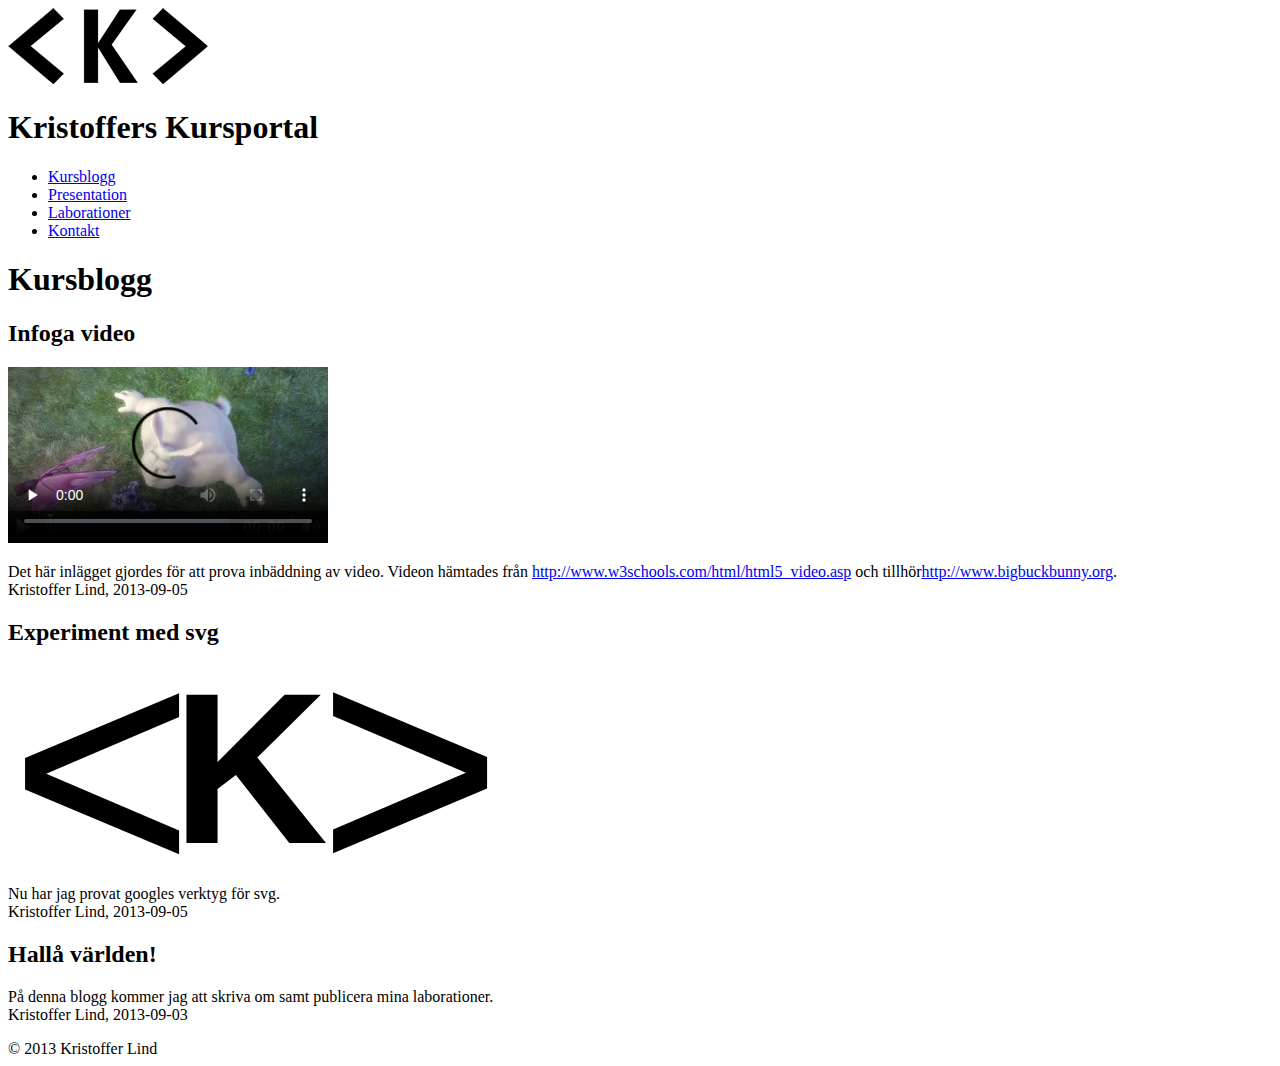
==== index.html @ 38f1b83d "1.7" ====
<!doctype html>
<html>
<head>
    <title>Startsida</title>
    <link rel="stylesheet" href="css/style.css" />
    <meta charset="utf-8" />
</head>
<body>
<header>
    <img src="pics/logo.png" alt="Logotyp" />
    <h1>Kristoffers Kursportal</h1>
</header>
<nav>
<ul>
    <li><a href="index.html">Kursblogg</a></li>
    <li><a href="pages/presentation.html">Presentation</a></li>
    <li><a href="pages/labs.html">Laborationer</a></li>
    <li><a href="pages/contact.html">Kontakt</a></li>
</ul>
</nav>

<main>
<h1>Kursblogg</h1>
<article id="2013-09-05:21:07">
    <h2>Infoga video</h2>
    <video controls preload="none" poster="pics/poster_bbb.jpg">
        <source src="video/mov_bbb.mp4" type="video/mp4">
        <source src="video/mov_bbb.ogg" type="video/ogg">
    </video>
    <p>Det här inlägget gjordes för att prova inbäddning av video. Videon hämtades från <a href="http://www.w3schools.com/html/html5_video.asp">http://www.w3schools.com/html/html5_video.asp</a> och tillhör<a href="http://www.bigbuckbunny.org">http://www.bigbuckbunny.org</a>. 
    <br />
    Kristoffer Lind, 2013-09-05</p>
</article>
<article id="2013-09-05">
    <h2>Experiment med svg</h2>
    <svg width="500" height="200" xmlns="http://www.w3.org/2000/svg">
    <!-- Created with SVG-edit - http://svg-edit.googlecode.com/ -->
    <g>
    <title>Logotyp i svg</title>
        <text xml:space="preserve" y="213" x="94" text-anchor="middle" stroke-width="0" stroke="#000000" fill="#000000" style="cursor: move; pointer-events: inherit;" font-size="317" font-family="Sans-serif" id="svg_5">&lt;</text>
        <text xml:space="preserve" y="178" x="242" text-anchor="middle" stroke-width="0" stroke="#000000" fill="#000000" style="cursor: move; pointer-events: inherit;" font-weight="bold" font-size="216" font-family="Sans-serif" id="svg_6">K</text>
        <text xml:space="preserve" y="212" x="402" text-anchor="middle" stroke-width="0" stroke="#000000" fill="#000000" style="cursor: move; pointer-events: inherit;" font-size="317" font-family="Sans-serif" id="svg_7">&gt;</text>
    </g>
    </svg>
    <p>Nu har jag provat googles verktyg för svg.
    <br />
    Kristoffer Lind, 2013-09-05</p>
</article>
<article id="2013-09-03">
    <h2>Hallå världen!</h2>
    <p>På denna blogg kommer jag att skriva om samt publicera mina laborationer.
    <br />
    Kristoffer Lind, 2013-09-03</p>
</article>
</main>
<footer>
    &copy; 2013 Kristoffer Lind
</footer>
</body>
</html>
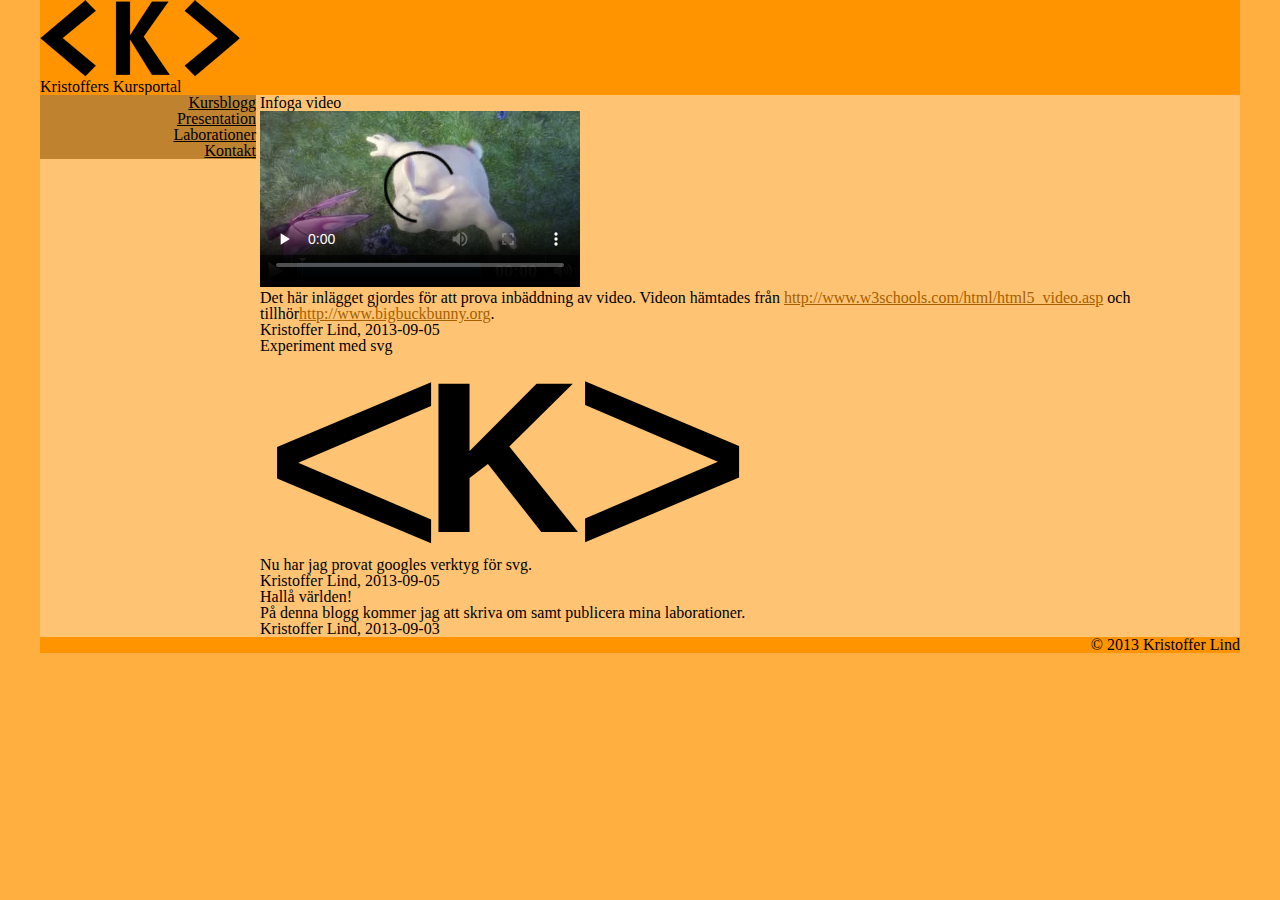
==== commit 9019602d: "3.3 Färgsättning, samt lite övriga korrigeringar av css" ====
--- a/index.html
+++ b/index.html
@@ -1,60 +1,60 @@
 <!doctype html>
-<html>
+<html lang="sv">
 <head>
+    <meta charset="utf-8" />
     <title>Startsida</title>
     <link rel="stylesheet" href="css/style.css" />
-    <meta charset="utf-8" />
 </head>
 <body>
-<header>
-    <img src="pics/logo.png" alt="Logotyp" />
-    <h1>Kristoffers Kursportal</h1>
-</header>
-<nav>
-<ul>
-    <li><a href="index.html">Kursblogg</a></li>
-    <li><a href="pages/presentation.html">Presentation</a></li>
-    <li><a href="pages/labs.html">Laborationer</a></li>
-    <li><a href="pages/contact.html">Kontakt</a></li>
-</ul>
-</nav>
-
-<main>
-<h1>Kursblogg</h1>
-<article id="2013-09-05:21:07">
-    <h2>Infoga video</h2>
-    <video controls preload="none" poster="pics/poster_bbb.jpg">
-        <source src="video/mov_bbb.mp4" type="video/mp4">
-        <source src="video/mov_bbb.ogg" type="video/ogg">
-    </video>
-    <p>Det här inlägget gjordes för att prova inbäddning av video. Videon hämtades från <a href="http://www.w3schools.com/html/html5_video.asp">http://www.w3schools.com/html/html5_video.asp</a> och tillhör<a href="http://www.bigbuckbunny.org">http://www.bigbuckbunny.org</a>. 
-    <br />
-    Kristoffer Lind, 2013-09-05</p>
-</article>
-<article id="2013-09-05">
-    <h2>Experiment med svg</h2>
-    <svg width="500" height="200" xmlns="http://www.w3.org/2000/svg">
-    <!-- Created with SVG-edit - http://svg-edit.googlecode.com/ -->
-    <g>
-    <title>Logotyp i svg</title>
-        <text xml:space="preserve" y="213" x="94" text-anchor="middle" stroke-width="0" stroke="#000000" fill="#000000" style="cursor: move; pointer-events: inherit;" font-size="317" font-family="Sans-serif" id="svg_5">&lt;</text>
-        <text xml:space="preserve" y="178" x="242" text-anchor="middle" stroke-width="0" stroke="#000000" fill="#000000" style="cursor: move; pointer-events: inherit;" font-weight="bold" font-size="216" font-family="Sans-serif" id="svg_6">K</text>
-        <text xml:space="preserve" y="212" x="402" text-anchor="middle" stroke-width="0" stroke="#000000" fill="#000000" style="cursor: move; pointer-events: inherit;" font-size="317" font-family="Sans-serif" id="svg_7">&gt;</text>
-    </g>
-    </svg>
-    <p>Nu har jag provat googles verktyg för svg.
-    <br />
-    Kristoffer Lind, 2013-09-05</p>
-</article>
-<article id="2013-09-03">
-    <h2>Hallå världen!</h2>
-    <p>På denna blogg kommer jag att skriva om samt publicera mina laborationer.
-    <br />
-    Kristoffer Lind, 2013-09-03</p>
-</article>
-</main>
-<footer>
-    &copy; 2013 Kristoffer Lind
-</footer>
+<div id="container">
+    <header>
+        <img src="pics/logo.png" alt="Logotyp" />
+        <h1>Kristoffers Kursportal</h1>
+    </header>
+    <nav>
+        <ul>
+            <li><a href="index.html" class="current">Kursblogg</a></li>
+            <li><a href="pages/presentation.html">Presentation</a></li>
+            <li><a href="pages/labs.html">Laborationer</a></li>
+            <li><a href="pages/contact.html">Kontakt</a></li>
+        </ul>
+    </nav>
+    <main>
+        <article id="2013-09-05:21:07" class="current">
+            <h2>Infoga video</h2>
+            <video controls preload="none" poster="pics/poster_bbb.jpg">
+                <source src="video/mov_bbb.mp4" type="video/mp4">
+                <source src="video/mov_bbb.ogg" type="video/ogg">
+            </video>
+            <p>Det här inlägget gjordes för att prova inbäddning av video. Videon hämtades från <a href="http://www.w3schools.com/html/html5_video.asp">http://www.w3schools.com/html/html5_video.asp</a> och tillhör<a href="http://www.bigbuckbunny.org">http://www.bigbuckbunny.org</a>. 
+            <br />
+            Kristoffer Lind, 2013-09-05</p>
+        </article>
+        <article id="2013-09-05">
+            <h2>Experiment med svg</h2>
+            <svg width="500" height="200" xmlns="http://www.w3.org/2000/svg">
+            <!-- Created with SVG-edit - http://svg-edit.googlecode.com/ -->
+            <g>
+            <title>Logotyp i svg</title>
+                <text xml:space="preserve" y="213" x="94" text-anchor="middle" stroke-width="0" stroke="#000000" fill="#000000" style="cursor: move; pointer-events: inherit;" font-size="317" font-family="Sans-serif" id="svg_5">&lt;</text>
+                <text xml:space="preserve" y="178" x="242" text-anchor="middle" stroke-width="0" stroke="#000000" fill="#000000" style="cursor: move; pointer-events: inherit;" font-weight="bold" font-size="216" font-family="Sans-serif" id="svg_6">K</text>
+                <text xml:space="preserve" y="212" x="402" text-anchor="middle" stroke-width="0" stroke="#000000" fill="#000000" style="cursor: move; pointer-events: inherit;" font-size="317" font-family="Sans-serif" id="svg_7">&gt;</text>
+            </g>
+            </svg>
+            <p>Nu har jag provat googles verktyg för svg.
+            <br />
+            Kristoffer Lind, 2013-09-05</p>
+        </article>
+        <article id="2013-09-03">
+            <h2>Hallå världen!</h2>
+            <p>På denna blogg kommer jag att skriva om samt publicera mina laborationer.
+            <br />
+            Kristoffer Lind, 2013-09-03</p>
+        </article>
+    </main>
+    <footer>
+        &copy; 2013 Kristoffer Lind
+    </footer>
+</div>
 </body>
 </html>--- a/css/style.css
+++ b/css/style.css
@@ -0,0 +1,212 @@
+/*
+    1.0 - Layout
+    2.0 - Color
+    3.0 - Header
+    4.0 . Navigation
+    5.0 - Main
+    5.1 - Tables
+    5.2 - Forms
+    6.0 - Footer
+*/
+
+
+/*   RESET   */
+
+/* http://meyerweb.com/eric/tools/css/reset/ 
+   v2.0 | 20110126
+   License: none (public domain)
+*/
+
+html, body, div, span, applet, object, iframe,
+h1, h2, h3, h4, h5, h6, p, blockquote, pre,
+a, abbr, acronym, address, big, cite, code,
+del, dfn, em, img, ins, kbd, q, s, samp,
+small, strike, strong, sub, sup, tt, var,
+b, u, i, center,
+dl, dt, dd, ol, ul, li,
+fieldset, form, label, legend,
+table, caption, tbody, tfoot, thead, tr, th, td,
+article, aside, canvas, details, embed, 
+figure, figcaption, footer, header, hgroup, 
+menu, nav, output, ruby, section, summary,
+time, mark, audio, video {
+	margin: 0;
+	padding: 0;
+	border: 0;
+	font-size: 100%;
+	font: inherit;
+	vertical-align: baseline;
+}
+/* HTML5 display-role reset for older browsers */
+article, aside, details, figcaption, figure, 
+footer, header, hgroup, menu, nav, section {
+	display: block;
+}
+body {
+	line-height: 1;
+}
+ol, ul {
+	list-style: none;
+}
+blockquote, q {
+	quotes: none;
+}
+blockquote:before, blockquote:after,
+q:before, q:after {
+	content: '';
+	content: none;
+}
+table {
+	border-collapse: collapse;
+	border-spacing: 0;
+}
+
+/*    /RESET      */
+
+
+/* -------------------------------------------------------------------------------------------------------------------------------------------------------------------- */
+
+/* 1.0 Layout */
+#container
+{
+    max-width: 1200px;
+    margin: auto;
+}
+
+header
+{
+    width: 100%;
+}
+
+body
+{
+    box-sizing: border-box;
+}
+
+/*
+    Om main och nav tillsammans upptar 100% flyttas main ner, detta händer tydligen för att whitespace räknas med för inline element. Enda lösningen är font-size:0 på container och därefter återställa font-size överallt.
+    Problemet kan också lösas genom att istället göra layouten med floats. Är det fel att lösa problemet med lösningen ovan? och hur går man isf tillväga om man vill ha mer än 2 kolumner?
+    
+    Så som jag vill färgsätta spelar det dock ingen större roll.
+*/
+
+nav
+{
+    display: inline-block;
+    width: 18%;
+    vertical-align: top;
+    min-width: 100px;
+}
+
+main
+{
+    display: inline-block;
+    vertical-align: top;
+    width: 81%;
+}
+
+footer
+{
+    display: block;
+}
+
+
+/* 2.0 Color */
+body
+{
+    background-color: #ffae40;
+}
+#container
+{
+    background-color: #ffc473;
+}
+
+header, footer
+{
+    background-color: #ff9400;
+}
+
+nav
+{
+    background-color: #bf8330;
+}
+
+main
+{
+    background-color: inherit;
+}
+
+a
+{
+    color: #a66000;
+}
+
+nav>ul>li>a
+{
+    color: #000000;
+}
+
+
+/* 3.0 Header */
+
+
+
+/* 4.0 Navigation */
+nav
+{
+    text-align: right;
+}
+
+
+/* 5.0 Main */
+
+/* 5.1 Tables */
+table,th,td
+{
+border: 1px solid #000000;
+}
+
+/* 5.2 Forms */
+label
+{
+    width: 5em;
+    margin-right: 1em;
+    text-align: right;
+    display: block;
+    float: left;
+}
+
+
+
+
+
+
+
+
+/* 6.0 Footer */
+
+footer
+{
+    text-align: right;
+}
+
+
+
+
+
+
+
+
+
+
+
+
+
+/*
+
+header, nav, main, footer
+{
+    border: 1px solid #000000;
+}
+
+*/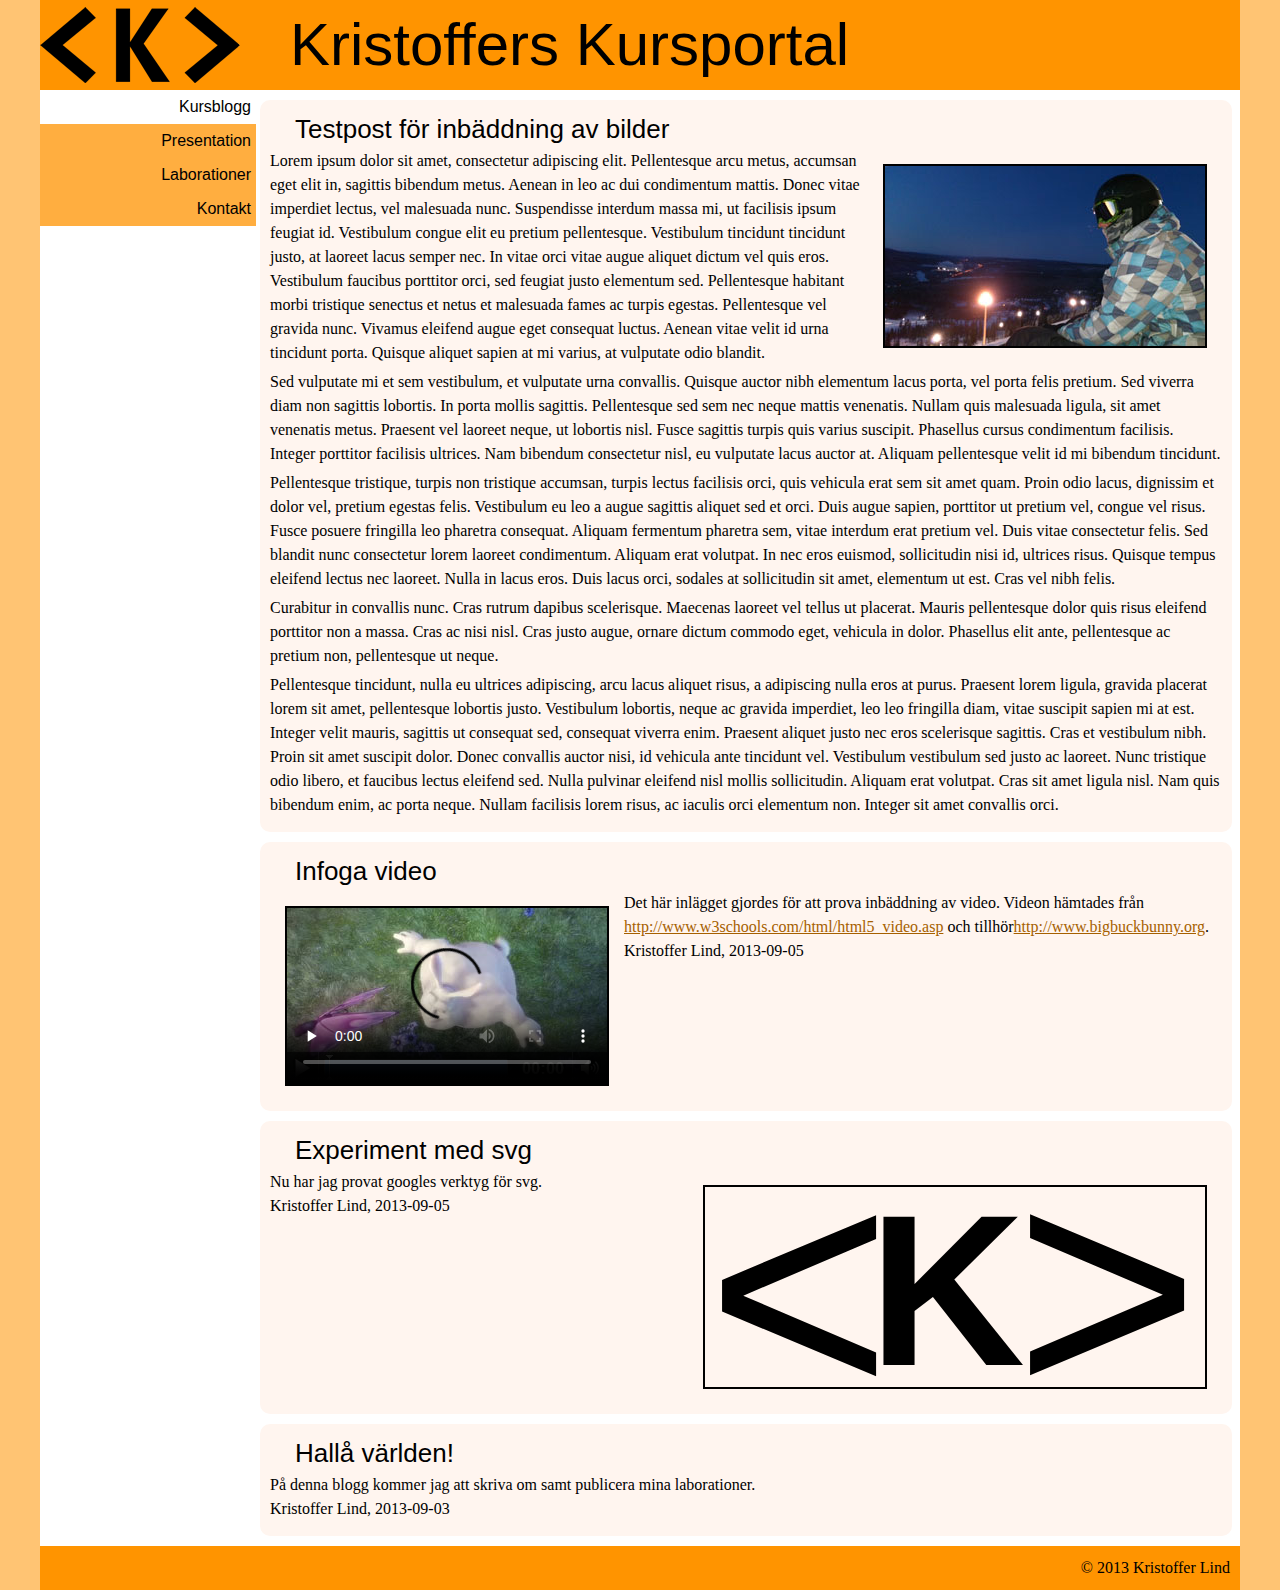
==== commit 42e748cc: "3.7 bloggpost och klasser för inbäddning tillagda" ====
--- a/index.html
+++ b/index.html
@@ -8,7 +8,6 @@
 <body>
 <div id="container">
     <header>
-        <img src="pics/logo.png" alt="Logotyp" />
         <h1>Kristoffers Kursportal</h1>
     </header>
     <nav>
@@ -20,9 +19,23 @@
         </ul>
     </nav>
     <main>
-        <article id="2013-09-05:21:07" class="current">
+        <article id="2013-09-16" class="current">
+            <h2>Testpost för inbäddning av bilder</h2>
+            <img src="pics/DSC_0110.jpg" class="right" />
+            <p>Lorem ipsum dolor sit amet, consectetur adipiscing elit. Pellentesque arcu metus, accumsan eget elit in, sagittis bibendum metus. Aenean in leo ac dui condimentum mattis. Donec vitae imperdiet lectus, vel malesuada nunc. Suspendisse interdum massa mi, ut facilisis ipsum feugiat id. Vestibulum congue elit eu pretium pellentesque. Vestibulum tincidunt tincidunt justo, at laoreet lacus semper nec. In vitae orci vitae augue aliquet dictum vel quis eros. Vestibulum faucibus porttitor orci, sed feugiat justo elementum sed. Pellentesque habitant morbi tristique senectus et netus et malesuada fames ac turpis egestas. Pellentesque vel gravida nunc. Vivamus eleifend augue eget consequat luctus. Aenean vitae velit id urna tincidunt porta. Quisque aliquet sapien at mi varius, at vulputate odio blandit. 
+            </p><p>
+            Sed vulputate mi et sem vestibulum, et vulputate urna convallis. Quisque auctor nibh elementum lacus porta, vel porta felis pretium. Sed viverra diam non sagittis lobortis. In porta mollis sagittis. Pellentesque sed sem nec neque mattis venenatis. Nullam quis malesuada ligula, sit amet venenatis metus. Praesent vel laoreet neque, ut lobortis nisl. Fusce sagittis turpis quis varius suscipit. Phasellus cursus condimentum facilisis. Integer porttitor facilisis ultrices. Nam bibendum consectetur nisl, eu vulputate lacus auctor at. Aliquam pellentesque velit id mi bibendum tincidunt. 
+            </p><p>
+            Pellentesque tristique, turpis non tristique accumsan, turpis lectus facilisis orci, quis vehicula erat sem sit amet quam. Proin odio lacus, dignissim et dolor vel, pretium egestas felis. Vestibulum eu leo a augue sagittis aliquet sed et orci. Duis augue sapien, porttitor ut pretium vel, congue vel risus. Fusce posuere fringilla leo pharetra consequat. Aliquam fermentum pharetra sem, vitae interdum erat pretium vel. Duis vitae consectetur felis. Sed blandit nunc consectetur lorem laoreet condimentum. Aliquam erat volutpat. In nec eros euismod, sollicitudin nisi id, ultrices risus. Quisque tempus eleifend lectus nec laoreet. Nulla in lacus eros. Duis lacus orci, sodales at sollicitudin sit amet, elementum ut est. Cras vel nibh felis. 
+            </p><p>
+            Curabitur in convallis nunc. Cras rutrum dapibus scelerisque. Maecenas laoreet vel tellus ut placerat. Mauris pellentesque dolor quis risus eleifend porttitor non a massa. Cras ac nisi nisl. Cras justo augue, ornare dictum commodo eget, vehicula in dolor. Phasellus elit ante, pellentesque ac pretium non, pellentesque ut neque. 
+            </p><p>
+            Pellentesque tincidunt, nulla eu ultrices adipiscing, arcu lacus aliquet risus, a adipiscing nulla eros at purus. Praesent lorem ligula, gravida placerat lorem sit amet, pellentesque lobortis justo. Vestibulum lobortis, neque ac gravida imperdiet, leo leo fringilla diam, vitae suscipit sapien mi at est. Integer velit mauris, sagittis ut consequat sed, consequat viverra enim. Praesent aliquet justo nec eros scelerisque sagittis. Cras et vestibulum nibh. Proin sit amet suscipit dolor. Donec convallis auctor nisi, id vehicula ante tincidunt vel. Vestibulum vestibulum sed justo ac laoreet. Nunc tristique odio libero, et faucibus lectus eleifend sed. Nulla pulvinar eleifend nisl mollis sollicitudin. Aliquam erat volutpat. Cras sit amet ligula nisl. Nam quis bibendum enim, ac porta neque. Nullam facilisis lorem risus, ac iaculis orci elementum non. Integer sit amet convallis orci. 
+            </p>
+        </article>
+        <article id="2013-09-05:21:07">
             <h2>Infoga video</h2>
-            <video controls preload="none" poster="pics/poster_bbb.jpg">
+            <video class="left" controls preload="none" poster="pics/poster_bbb.jpg">
                 <source src="video/mov_bbb.mp4" type="video/mp4">
                 <source src="video/mov_bbb.ogg" type="video/ogg">
             </video>
@@ -32,7 +45,7 @@
         </article>
         <article id="2013-09-05">
             <h2>Experiment med svg</h2>
-            <svg width="500" height="200" xmlns="http://www.w3.org/2000/svg">
+            <svg class="right" width="500" height="200" xmlns="http://www.w3.org/2000/svg">
             <!-- Created with SVG-edit - http://svg-edit.googlecode.com/ -->
             <g>
             <title>Logotyp i svg</title>
--- a/css/style.css
+++ b/css/style.css
@@ -6,6 +6,8 @@
     5.0 - Main
     5.1 - Tables
     5.2 - Forms
+    5.3 - Typography
+    5.4 - Articles
     6.0 - Footer
 */
 
@@ -66,7 +68,7 @@
 
 /* -------------------------------------------------------------------------------------------------------------------------------------------------------------------- */
 
-/* 1.0 Layout */
+/* 1.0 Layout --------------------------------------------------------------------------------------------------------------------------------------------------------- */
 #container
 {
     max-width: 1200px;
@@ -85,7 +87,7 @@
 
 /*
     Om main och nav tillsammans upptar 100% flyttas main ner, detta händer tydligen för att whitespace räknas med för inline element. Enda lösningen är font-size:0 på container och därefter återställa font-size överallt.
-    Problemet kan också lösas genom att istället göra layouten med floats. Är det fel att lösa problemet med lösningen ovan? och hur går man isf tillväga om man vill ha mer än 2 kolumner?
+    Problemet kan också lösas genom att istället göra layouten med floats.
     
     Så som jag vill färgsätta spelar det dock ingen större roll.
 */
@@ -111,62 +113,96 @@
 }
 
 
-/* 2.0 Color */
+/* 2.0 Color --------------------------------------------------------------------------------------------------------------------------------------------------------- */
 body
 {
+    background-color: #ffc473;
+}
+#container
+{
+    background-color: #ffffff;
+}
+
+header, footer
+{
+    background-color: #ff9400;
+}
+
+nav
+{
+    background-color: #bf8330;
+}
+
+main
+{
+    background-color: inherit;
+}
+
+a
+{
+    color: #a66000;
+}
+
+nav>ul>li>a
+{
+    color: #000000;
     background-color: #ffae40;
 }
-#container
-{
-    background-color: #ffc473;
-}
-
-header, footer
-{
-    background-color: #ff9400;
-}
-
-nav
-{
-    background-color: #bf8330;
-}
-
-main
-{
-    background-color: inherit;
-}
-
-a
-{
-    color: #a66000;
-}
+nav>ul>li>a.current
+{
+    background-color: #ffffff;
+}
+nav>ul>li>a:hover
+{
+    background-color: #a66000;
+    color: #ffffff;
+}
+
+article
+
+{
+    background-color: #fff5ef;
+}
+
+/* 3.0 Header --------------------------------------------------------------------------------------------------------------------------------------------------------- */
+header>img
+{
+    float: left;
+}
+header>h1
+{
+    font-size: 60px;
+    line-height: 90px;
+    margin-left: 250px;
+}
+header
+{
+    background-image: url(../pics/logo.png);
+    background-repeat: no-repeat;
+    background-position: left center;
+}
+
+
+/* 4.0 Navigation --------------------------------------------------------------------------------------------------------------------------------------------------------- */
 
 nav>ul>li>a
 {
-    color: #000000;
-}
-
-
-/* 3.0 Header */
-
-
-
-/* 4.0 Navigation */
-nav
-{
+    display: block;
+    padding: 5px;
     text-align: right;
-}
-
-
-/* 5.0 Main */
-
-/* 5.1 Tables */
+    text-decoration: none;
+}
+
+
+/* 5.0 Main --------------------------------------------------------------------------------------------------------------------------------------------------------- */
+
+/* 5.1 Tables --------------------------------------------------------------------------------------------------------------------------------------------------------- */
 table,th,td
 {
 border: 1px solid #000000;
 }
 
-/* 5.2 Forms */
+/* 5.2 Forms --------------------------------------------------------------------------------------------------------------------------------------------------------- */
 label
 {
     width: 5em;
@@ -176,37 +212,106 @@
     float: left;
 }
 
-
-
-
-
-
-
-
-/* 6.0 Footer */
+/* 5.3 Typography --------------------------------------------------------------------------------------------------------------------------------------------------------- */
+
+body
+{
+    font-family: georgia, times, helvetica;
+}
+
+nav>ul>li>a, h1, h2, h3, h4, h5, h6
+{
+    font-family: verdana, arial;
+}
+
+h1
+{
+    font-size: 28px;
+    line-height: 42px;
+}
+h2
+{
+    font-size: 26px;
+    line-height: 39px;
+}
+h3
+{
+    font-size: 24px;
+    line-height: 36px;
+}
+h4
+{
+    font-size: 22px;
+    line-height: 33px;
+}
+h5
+{
+    font-size: 20px;
+    line-height: 30px;
+}
+h6
+{
+    font-size: 18px;
+    line-height: 27px;
+}
+
+p, body
+{
+    font-size: 16px;
+    line-height: 24px;
+}
+
+p
+{
+    margin-bottom: 5px;
+}
+
+/* 5.4 Articles --------------------------------------------------------------------------------------------------------------------------------------------------------- */
+
+
+/*
+Bråkade med nedanstående rader ett tag, fick först det att fungera med zoom: 0.15, men fick då klagomål på att zoom inte existerade, transform scale fungerade inte överhuvudtaget.
+Hittade nedanstående som lösning på stackoverflow.. dynamiskt innehåll läggs tydligen in som en låda.. varför först lådans storlek måste anges.. och därefter bildens storlek i denna.
+*/
+article>h2:before
+{
+    display: inline-block;
+    width: 20px;
+    height: 20px;
+    margin-right: 5px;
+    content: "";
+    background: url(../pics/Pencil-icon.png) no-repeat 0 0;
+    background-size: 100%;
+}
+
+/* overflow: hidden för att undvika att floats sträcker sig utanför tänkt article */
+article
+{
+    border-radius: 10px;
+    margin: 10px 0 10px 0;
+    padding: 10px;
+    overflow: hidden;
+}
+
+.left
+{
+    float: left;
+    border: 2px solid #000000;
+    margin: 15px;
+}
+
+.right
+{
+    float: right;
+    border: 2px solid #000000;
+    margin: 15px;
+}
+
+
+/* 6.0 Footer --------------------------------------------------------------------------------------------------------------------------------------------------------- */
 
 footer
 {
     text-align: right;
-}
-
-
-
-
-
-
-
-
-
-
-
-
-
-/*
-
-header, nav, main, footer
-{
-    border: 1px solid #000000;
-}
-
-*/+    padding: 10px;
+}
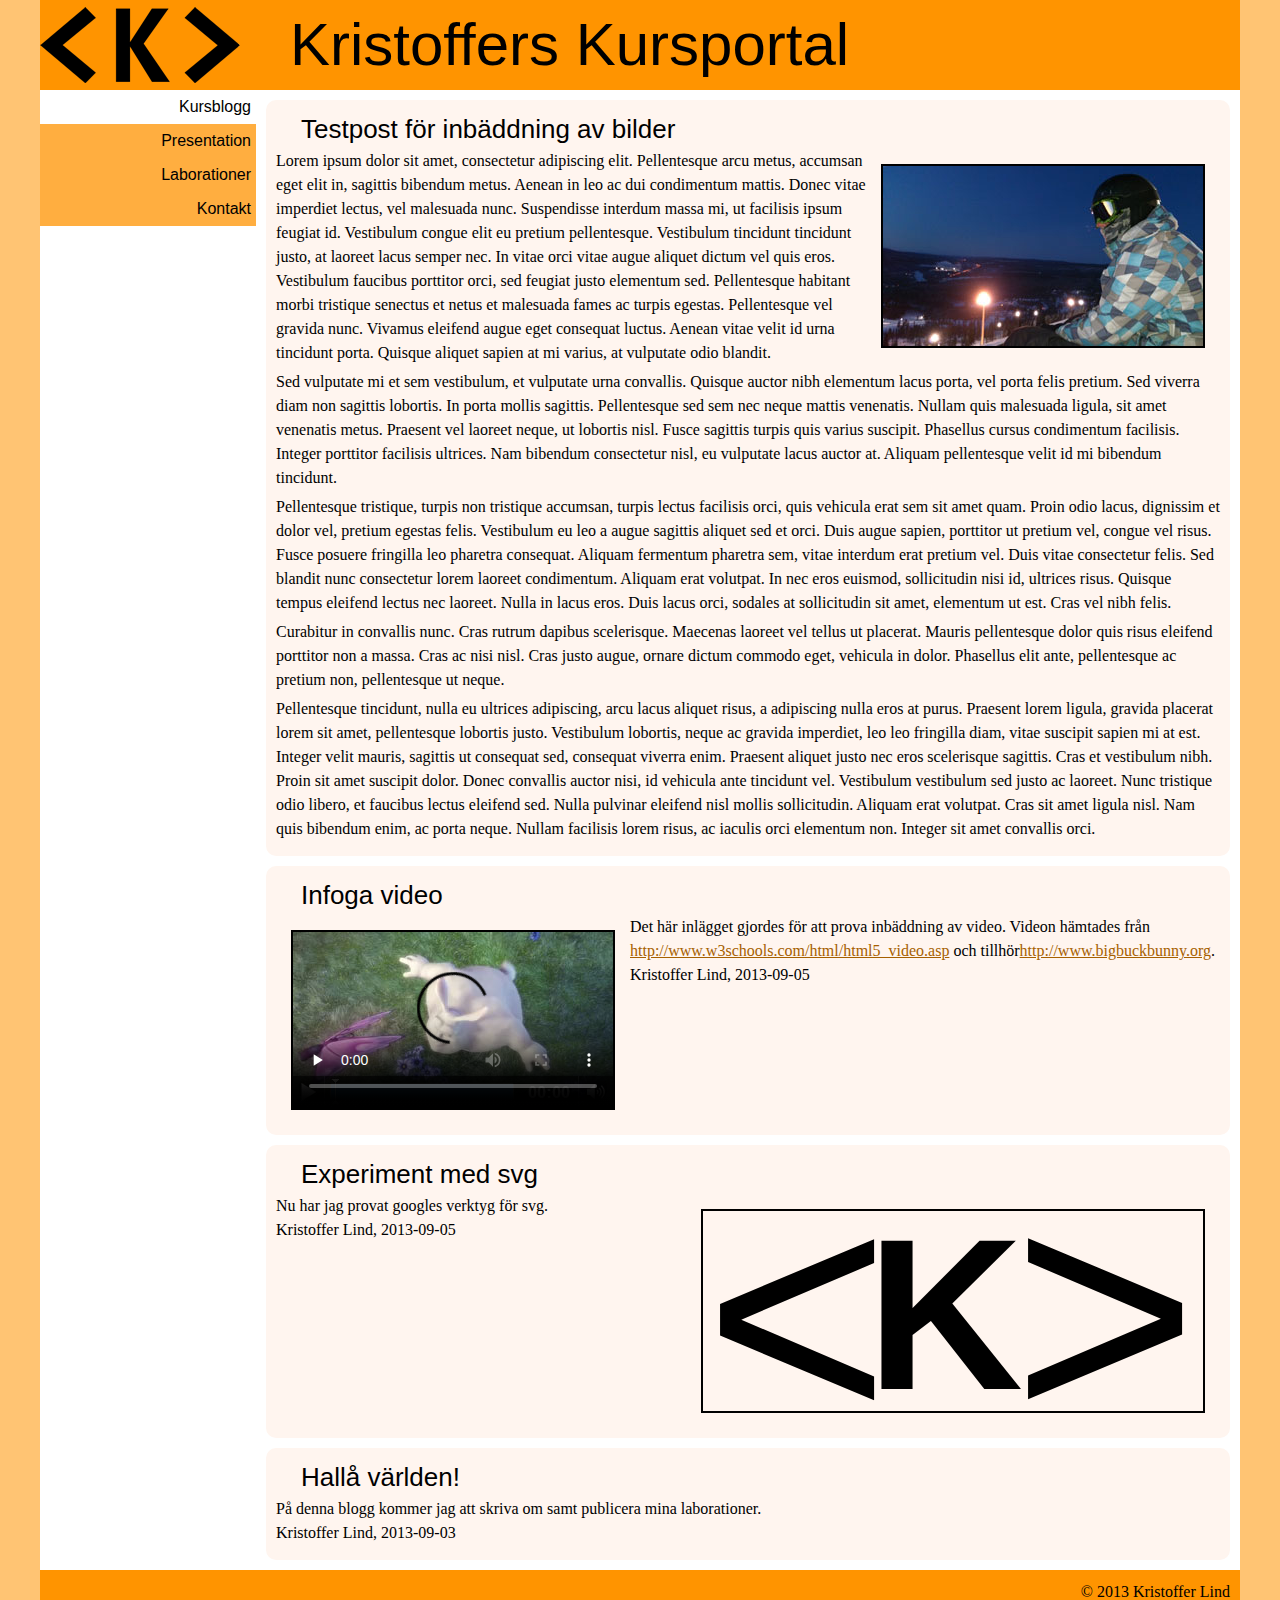
==== commit 954ade07: "Hade glömt sätta font-size i footern samt en alt tag - löst" ====
--- a/index.html
+++ b/index.html
@@ -21,7 +21,7 @@
     <main>
         <article id="2013-09-16" class="current">
             <h2>Testpost för inbäddning av bilder</h2>
-            <img src="pics/DSC_0110.jpg" class="right" />
+            <img src="pics/DSC_0110.jpg" class="right" alt="Jag i vinterutstyrsel." />
             <p>Lorem ipsum dolor sit amet, consectetur adipiscing elit. Pellentesque arcu metus, accumsan eget elit in, sagittis bibendum metus. Aenean in leo ac dui condimentum mattis. Donec vitae imperdiet lectus, vel malesuada nunc. Suspendisse interdum massa mi, ut facilisis ipsum feugiat id. Vestibulum congue elit eu pretium pellentesque. Vestibulum tincidunt tincidunt justo, at laoreet lacus semper nec. In vitae orci vitae augue aliquet dictum vel quis eros. Vestibulum faucibus porttitor orci, sed feugiat justo elementum sed. Pellentesque habitant morbi tristique senectus et netus et malesuada fames ac turpis egestas. Pellentesque vel gravida nunc. Vivamus eleifend augue eget consequat luctus. Aenean vitae velit id urna tincidunt porta. Quisque aliquet sapien at mi varius, at vulputate odio blandit. 
             </p><p>
             Sed vulputate mi et sem vestibulum, et vulputate urna convallis. Quisque auctor nibh elementum lacus porta, vel porta felis pretium. Sed viverra diam non sagittis lobortis. In porta mollis sagittis. Pellentesque sed sem nec neque mattis venenatis. Nullam quis malesuada ligula, sit amet venenatis metus. Praesent vel laoreet neque, ut lobortis nisl. Fusce sagittis turpis quis varius suscipit. Phasellus cursus condimentum facilisis. Integer porttitor facilisis ultrices. Nam bibendum consectetur nisl, eu vulputate lacus auctor at. Aliquam pellentesque velit id mi bibendum tincidunt. 
--- a/css/style.css
+++ b/css/style.css
@@ -8,6 +8,8 @@
     5.2 - Forms
     5.3 - Typography
     5.4 - Articles
+    5.5 - Sections
+    5.6 - Lists
     6.0 - Footer
 */
 
@@ -73,6 +75,7 @@
 {
     max-width: 1200px;
     margin: auto;
+    font-size: 0;
 }
 
 header
@@ -80,17 +83,7 @@
     width: 100%;
 }
 
-body
-{
-    box-sizing: border-box;
-}
-
-/*
-    Om main och nav tillsammans upptar 100% flyttas main ner, detta händer tydligen för att whitespace räknas med för inline element. Enda lösningen är font-size:0 på container och därefter återställa font-size överallt.
-    Problemet kan också lösas genom att istället göra layouten med floats.
-    
-    Så som jag vill färgsätta spelar det dock ingen större roll.
-*/
+
 
 nav
 {
@@ -104,7 +97,7 @@
 {
     display: inline-block;
     vertical-align: top;
-    width: 81%;
+    width: 82%;
 }
 
 footer
@@ -163,6 +156,12 @@
 {
     background-color: #fff5ef;
 }
+
+th, tfoot
+{
+    background-color: #ffae40;
+}
+
 
 /* 3.0 Header --------------------------------------------------------------------------------------------------------------------------------------------------------- */
 header>img
@@ -200,6 +199,11 @@
 table,th,td
 {
 border: 1px solid #000000;
+}
+
+td
+{
+    padding: 5px;
 }
 
 /* 5.2 Forms --------------------------------------------------------------------------------------------------------------------------------------------------------- */
@@ -255,7 +259,7 @@
     line-height: 27px;
 }
 
-p, body
+p, article, section, nav, footer
 {
     font-size: 16px;
     line-height: 24px;
@@ -288,7 +292,7 @@
 article
 {
     border-radius: 10px;
-    margin: 10px 0 10px 0;
+    margin: 10px;
     padding: 10px;
     overflow: hidden;
 }
@@ -306,7 +310,31 @@
     border: 2px solid #000000;
     margin: 15px;
 }
-
+/* 5.5 Sections --------------------------------------------------------------------------------------------------------------------------------------------------------- */
+
+section#results
+{
+    float: right;
+}
+
+section
+{
+    margin:10px;
+    padding: 10px;
+}
+
+/* 5.6 Lists --------------------------------------------------------------------------------------------------------------------------------------------------------- */
+
+dd 
+{
+    margin-left: 15px;
+}
+
+ol.numbered
+{
+    list-style-type: decimal;
+    margin-left: 25px;
+}
 
 /* 6.0 Footer --------------------------------------------------------------------------------------------------------------------------------------------------------- */
 
@@ -315,3 +343,8 @@
     text-align: right;
     padding: 10px;
 }
+
+
+
+
+
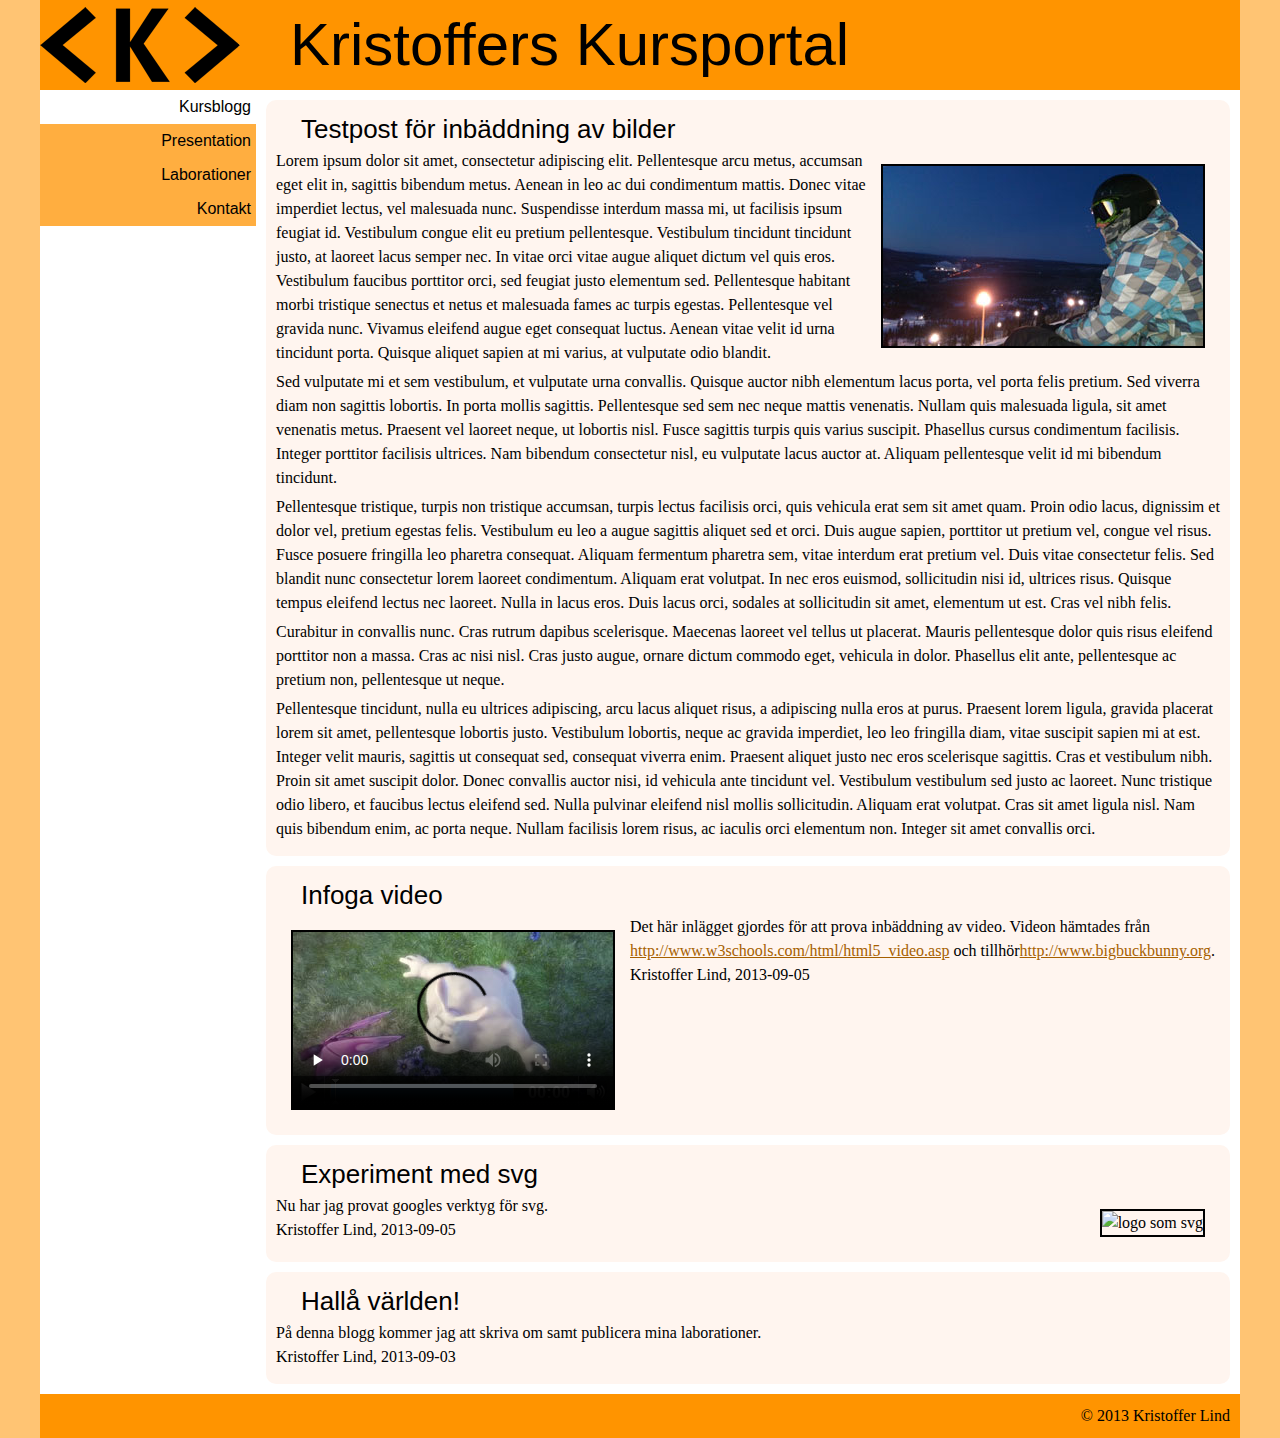
==== commit 3844101a: "3.2 utskriftsvänlig version" ====
--- a/index.html
+++ b/index.html
@@ -3,14 +3,15 @@
 <head>
     <meta charset="utf-8" />
     <title>Startsida</title>
-    <link rel="stylesheet" href="css/style.css" />
+    <link rel="stylesheet" href="css/style.css" media="screen" />
+    <link rel="stylesheet" href="css/print.css" type="text/css" media="print" />
 </head>
 <body>
 <div id="container">
     <header>
         <h1>Kristoffers Kursportal</h1>
     </header>
-    <nav>
+    <nav id="mainMenu" role="navigation">
         <ul>
             <li><a href="index.html" class="current">Kursblogg</a></li>
             <li><a href="pages/presentation.html">Presentation</a></li>
@@ -45,15 +46,7 @@
         </article>
         <article id="2013-09-05">
             <h2>Experiment med svg</h2>
-            <svg class="right" width="500" height="200" xmlns="http://www.w3.org/2000/svg">
-            <!-- Created with SVG-edit - http://svg-edit.googlecode.com/ -->
-            <g>
-            <title>Logotyp i svg</title>
-                <text xml:space="preserve" y="213" x="94" text-anchor="middle" stroke-width="0" stroke="#000000" fill="#000000" style="cursor: move; pointer-events: inherit;" font-size="317" font-family="Sans-serif" id="svg_5">&lt;</text>
-                <text xml:space="preserve" y="178" x="242" text-anchor="middle" stroke-width="0" stroke="#000000" fill="#000000" style="cursor: move; pointer-events: inherit;" font-weight="bold" font-size="216" font-family="Sans-serif" id="svg_6">K</text>
-                <text xml:space="preserve" y="212" x="402" text-anchor="middle" stroke-width="0" stroke="#000000" fill="#000000" style="cursor: move; pointer-events: inherit;" font-size="317" font-family="Sans-serif" id="svg_7">&gt;</text>
-            </g>
-            </svg>
+            <img src="pics/logo.svg" class="right" alt="logo som svg" />
             <p>Nu har jag provat googles verktyg för svg.
             <br />
             Kristoffer Lind, 2013-09-05</p>
--- a/css/print.css
+++ b/css/print.css
@@ -0,0 +1,9 @@
+header, nav, footer, form
+{
+    display: none;
+}
+
+main a:after
+{
+    content: "-->" attr(href);
+}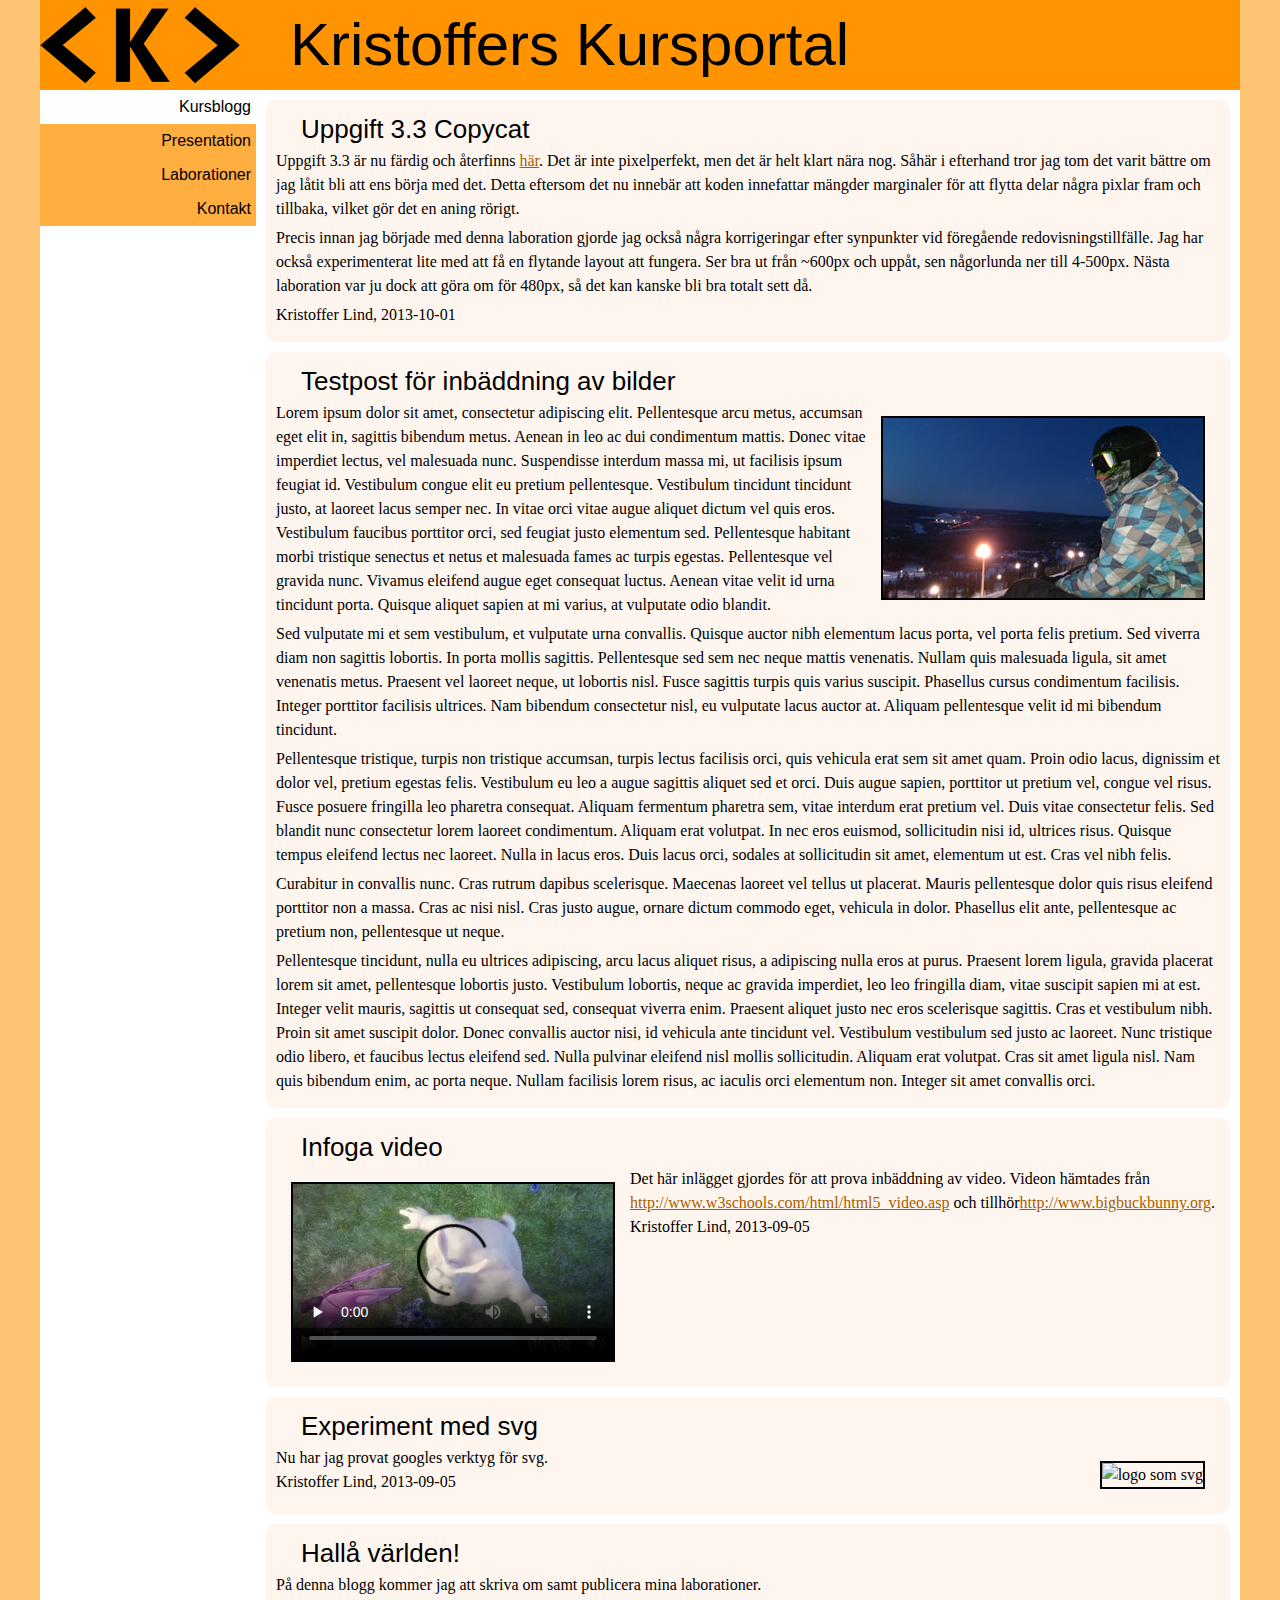
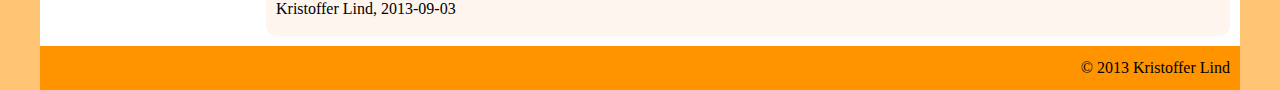
==== commit 6daafe52: "Uppgift 3.3 färdig" ====
--- a/index.html
+++ b/index.html
@@ -20,7 +20,16 @@
         </ul>
     </nav>
     <main>
-        <article id="2013-09-16" class="current">
+        <article id="2013-10-01">
+            <h2>Uppgift 3.3 Copycat</h2>
+            <p>Uppgift 3.3 är nu färdig och återfinns <a href="https://c9.io/kl222jy/uppgift-3-3/workspace/index.html">här</a>. Det är inte pixelperfekt, men det är helt klart nära nog. Såhär i efterhand tror jag tom det varit bättre om jag låtit bli att ens börja med det.
+            Detta eftersom det nu innebär att koden innefattar mängder marginaler för att flytta delar några pixlar fram och tillbaka, vilket gör det en aning rörigt.</p>
+            <p>Precis innan jag började med denna laboration gjorde jag också några korrigeringar efter synpunkter vid föregående redovisningstillfälle. Jag har också experimenterat lite med att få en flytande layout att fungera. Ser bra ut från ~600px och uppåt, sen någorlunda ner till 4-500px. Nästa laboration var ju dock att göra om för 480px, så det kan kanske bli bra totalt sett då.</p>
+            <p>Kristoffer Lind, 2013-10-01</p>
+        </article>
+    
+    
+        <article id="2013-09-16">
             <h2>Testpost för inbäddning av bilder</h2>
             <img src="pics/DSC_0110.jpg" class="right" alt="Jag i vinterutstyrsel." />
             <p>Lorem ipsum dolor sit amet, consectetur adipiscing elit. Pellentesque arcu metus, accumsan eget elit in, sagittis bibendum metus. Aenean in leo ac dui condimentum mattis. Donec vitae imperdiet lectus, vel malesuada nunc. Suspendisse interdum massa mi, ut facilisis ipsum feugiat id. Vestibulum congue elit eu pretium pellentesque. Vestibulum tincidunt tincidunt justo, at laoreet lacus semper nec. In vitae orci vitae augue aliquet dictum vel quis eros. Vestibulum faucibus porttitor orci, sed feugiat justo elementum sed. Pellentesque habitant morbi tristique senectus et netus et malesuada fames ac turpis egestas. Pellentesque vel gravida nunc. Vivamus eleifend augue eget consequat luctus. Aenean vitae velit id urna tincidunt porta. Quisque aliquet sapien at mi varius, at vulputate odio blandit. 
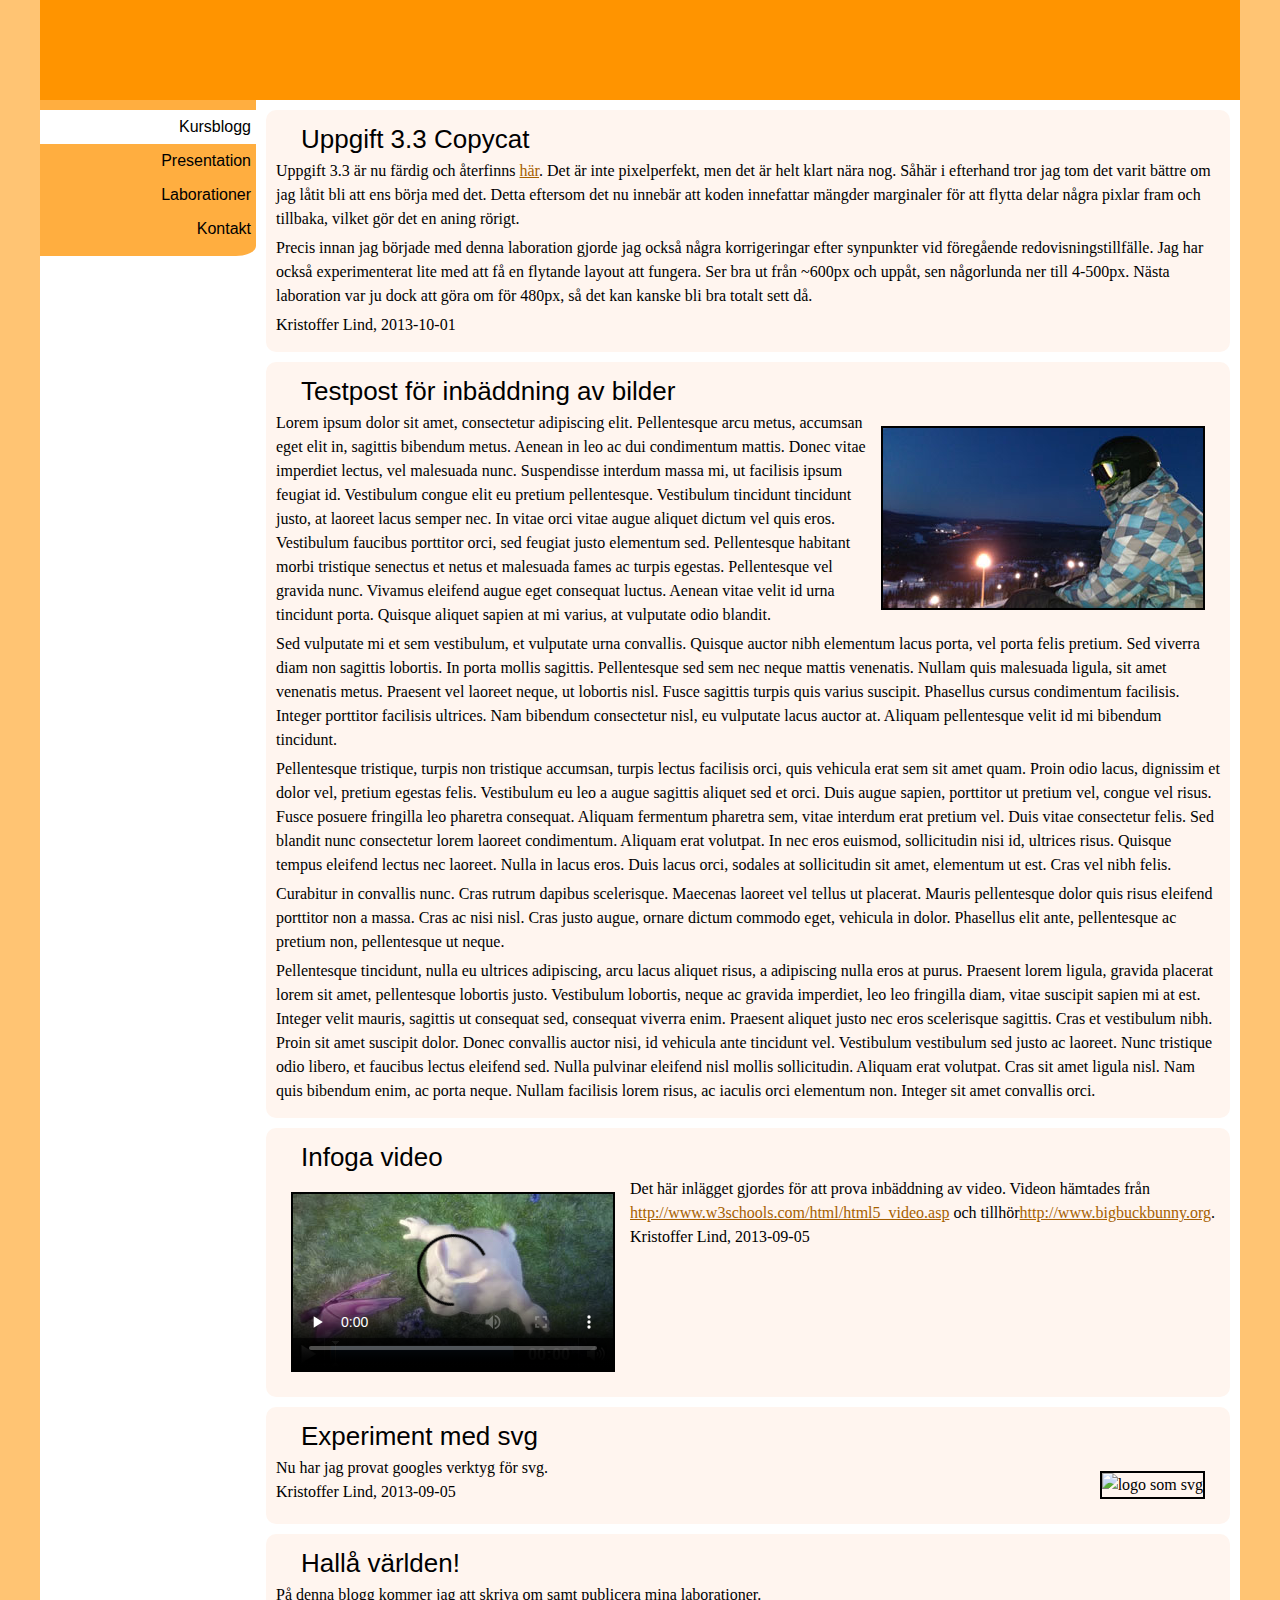
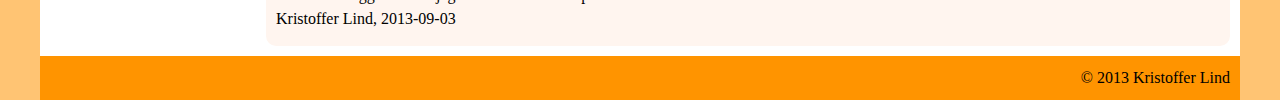
==== commit 7b51b9ab: "nu bör ikoner fungera som dem ska." ====
--- a/index.html
+++ b/index.html
@@ -2,9 +2,15 @@
 <html lang="sv">
 <head>
     <meta charset="utf-8" />
+    <meta name="viewport" content="width=device-width, initial-scale=1" />
     <title>Startsida</title>
     <link rel="stylesheet" href="css/style.css" media="screen" />
     <link rel="stylesheet" href="css/print.css" type="text/css" media="print" />
+    <link rel="shortcut icon" type="image/x-icon" href="favicon.ico" />
+    <link rel="apple-touch-icon-precomposed" sizes="144x144" href="pics/icons/apple-touch-icon-144x144-precomposed.png" />
+    <link rel="apple-touch-icon-precomposed" sizes="114x114" href="pics/icons/apple-touch-icon-114x114-precomposed.png" />
+    <link rel="apple-touch-icon-precomposed" sizes="72x72" href="pics/icons/apple-touch-icon-72x72-precomposed.png" />
+    <link rel="apple-touch-icon-precomposed" href="pics/icons/apple-touch-icon-57x57-precomposed.png" />
 </head>
 <body>
 <div id="container">
--- a/css/style.css
+++ b/css/style.css
@@ -90,7 +90,7 @@
     display: inline-block;
     width: 18%;
     vertical-align: top;
-    min-width: 100px;
+    min-width: 110px;
 }
 
 main
@@ -105,7 +105,6 @@
     display: block;
 }
 
-
 /* 2.0 Color --------------------------------------------------------------------------------------------------------------------------------------------------------- */
 body
 {
@@ -123,7 +122,7 @@
 
 nav
 {
-    background-color: #bf8330;
+    background-color: #ffae40;
 }
 
 main
@@ -136,16 +135,16 @@
     color: #a66000;
 }
 
-nav>ul>li>a
+#mainMenu a
 {
     color: #000000;
     background-color: #ffae40;
 }
-nav>ul>li>a.current
+#mainMenu a.current
 {
     background-color: #ffffff;
 }
-nav>ul>li>a:hover
+#mainMenu a:hover
 {
     background-color: #a66000;
     color: #ffffff;
@@ -164,11 +163,22 @@
 
 
 /* 3.0 Header --------------------------------------------------------------------------------------------------------------------------------------------------------- */
-header>img
-{
-    float: left;
-}
-header>h1
+
+header h1
+{
+    font-size: 0px;
+}
+header
+{
+    background-image: url('../pics/header.png');
+    background-repeat: no-repeat;
+    background-position: center center;
+    background-size: 100%;
+    height: 100px;
+}
+
+/*
+header h1
 {
     font-size: 60px;
     line-height: 90px;
@@ -180,17 +190,23 @@
     background-repeat: no-repeat;
     background-position: left center;
 }
-
+*/
 
 /* 4.0 Navigation --------------------------------------------------------------------------------------------------------------------------------------------------------- */
 
-nav>ul>li>a
+#mainMenu a
 {
     display: block;
     padding: 5px;
     text-align: right;
     text-decoration: none;
 }
+#mainMenu
+{
+    border-bottom-right-radius: 20px 10px;
+    padding-top: 10px;
+    padding-bottom: 10px;
+}
 
 
 /* 5.0 Main --------------------------------------------------------------------------------------------------------------------------------------------------------- */
@@ -207,62 +223,73 @@
 }
 
 /* 5.2 Forms --------------------------------------------------------------------------------------------------------------------------------------------------------- */
-label
-{
-    width: 5em;
-    margin-right: 1em;
-    text-align: right;
-    display: block;
-    float: left;
-}
-
-/* 5.3 Typography --------------------------------------------------------------------------------------------------------------------------------------------------------- */
-
-body
-{
-    font-family: georgia, times, helvetica;
-}
-
-nav>ul>li>a, h1, h2, h3, h4, h5, h6
-{
-    font-family: verdana, arial;
-}
-
-h1
-{
-    font-size: 28px;
-    line-height: 42px;
-}
-h2
-{
-    font-size: 26px;
-    line-height: 39px;
-}
-h3
-{
-    font-size: 24px;
-    line-height: 36px;
-}
-h4
-{
-    font-size: 22px;
-    line-height: 33px;
-}
-h5
+legend
 {
     font-size: 20px;
     line-height: 30px;
 }
+label
+{
+    width: 5em;
+    margin-right: 5px;
+    text-align: right;
+    display: inline-block;
+    vertical-align: top;
+}
+button
+{
+    border:solid 1px #000000; 
+    color:#000000;
+    background-color: #ffaf40;
+    border-radius:5px;
+    margin-left: 90px;
+}
+input, select, textarea
+{
+    border: solid 1px #000000;
+}
+
+/* 5.3 Typography --------------------------------------------------------------------------------------------------------------------------------------------------------- */
+
+body
+{
+    font-family: georgia, times, helvetica;
+    line-height: 1.5;
+}
+
+#mainMenu a, h1, h2, h3, h4, h5, h6
+{
+    font-family: verdana, arial;
+}
+
+h1
+{
+    font-size: 28px;
+}
+h2
+{
+    font-size: 26px;
+}
+h3
+{
+    font-size: 24px;
+}
+h4
+{
+    font-size: 22px;
+}
+h5
+{
+    font-size: 20px;
+}
 h6
 {
     font-size: 18px;
-    line-height: 27px;
 }
 
 p, article, section, nav, footer
 {
     font-size: 16px;
-    line-height: 24px;
 }
 
 p
@@ -277,39 +304,48 @@
 Bråkade med nedanstående rader ett tag, fick först det att fungera med zoom: 0.15, men fick då klagomål på att zoom inte existerade, transform scale fungerade inte överhuvudtaget.
 Hittade nedanstående som lösning på stackoverflow.. dynamiskt innehåll läggs tydligen in som en låda.. varför först lådans storlek måste anges.. och därefter bildens storlek i denna.
 */
-article>h2:before
+article h2:first-child:before
 {
     display: inline-block;
     width: 20px;
     height: 20px;
     margin-right: 5px;
     content: "";
-    background: url(../pics/Pencil-icon.png) no-repeat 0 0;
+    background: url('../pics/Pencil-icon.png') no-repeat 0 0;
     background-size: 100%;
 }
 
-/* overflow: hidden för att undvika att floats sträcker sig utanför tänkt article */
+/* overflow: hidden för att undvika att floats sträcker sig utanför tänkt article
+   samt att höjden för article ska uppta hela höjden av en float.
+*/
 article
 {
     border-radius: 10px;
     margin: 10px;
     padding: 10px;
     overflow: hidden;
+    clear: both;
+    word-wrap: break-word;
 }
 
 .left
 {
     float: left;
     border: 2px solid #000000;
-    margin: 15px;
 }
 
 .right
 {
     float: right;
     border: 2px solid #000000;
-    margin: 15px;
-}
+}
+
+img, video
+{
+    max-width: 100%;
+    margin:15px;
+}
+
 /* 5.5 Sections --------------------------------------------------------------------------------------------------------------------------------------------------------- */
 
 section#results
@@ -344,7 +380,160 @@
     padding: 10px;
 }
 
-
-
-
-
+@media screen and (max-width:640px)
+{
+    #mainMenu
+    {
+        font-size: 12px;
+        background:none;
+        width: 100%;
+    }
+    header
+    {
+        height: 50px;
+    }
+    #mainMenu li
+    {
+        display:inline-block;
+    }
+    #mainMenu a 
+    {
+        background-image: url('../pics/sprite.png');
+        background-repeat:no-repeat;
+        background-color: #ffffff;
+        display: inline-block;
+        height: 24px;
+        padding-left: 27px;
+        transform: rotate(90deg);
+    }
+    #mainMenu a:hover
+    {
+        background-color: #ffffff;
+        color: #000000;
+    }
+    #mainMenu li:first-child a
+    {
+        background-position: 0px 0px;
+    }
+    #mainMenu li:first-child a:hover
+    {
+        background-position: 0px -48px;
+    }
+    #mainMenu li:nth-child(3) a
+    {
+        background-position: 0px -96px;
+    }
+    #mainMenu li:nth-child(3) a:hover
+    {
+        background-position: 0px -144px;
+    }
+    #mainMenu li:nth-child(2) a
+    {
+        background-position: 0px -192px;
+    }
+    #mainMenu li:nth-child(2) a:hover
+    {
+        background-position: 0px -240px;
+    }
+    #mainMenu li:nth-child(4) a
+    {
+        background-position: 0px -288px;
+    }
+    #mainMenu li:nth-child(4) a:hover
+    {
+        background-position: 0px -336px;
+    }
+    
+    /* löser overflow eftersom jag inte fått det att bli snyggt med marginaler. */
+    img, video
+    {
+        max-width:80%;
+    }
+    
+    /* översta width behövs eftersom width tidigare i dokumentet satts till 82% */
+    main
+    {
+        width: 640px;
+        width: 100%;
+    }
+    
+}
+
+
+
+@media screen and (max-width:480px)
+{
+    .left,.right,img, video
+    {
+        float: none;
+    }
+    
+    h1
+    {
+        font-size: 24px;
+    }
+    h2
+    {
+        font-size: 22px;
+    }
+    h3
+    {
+        font-size: 20px;
+    }
+    h4
+    {
+        font-size: 18px;
+    }
+    h5
+    {
+        font-size: 16px;
+    }
+    h6
+    {
+        font-size: 14px;
+    }
+    
+    p, article, section, nav, footer
+    {
+        font-size: 14px;
+    }
+    p
+    {
+        margin-bottom: 5px;
+    }
+    
+}
+
+@media screen and (max-device-width: 480px)
+{
+        input, select, textarea
+    {
+        display: block;
+        float: none;
+        text-align: left;
+        width: 100%;
+        height: 30px;
+    }
+    label
+    {
+        display: inline;
+        float: none;
+        text-align: left;
+    }
+    textarea
+    {
+        height: 200px;
+    }
+    button
+    {
+        width:100%;
+        margin: 0;
+        height: 40px;
+    }
+    input[type=checkbox]
+    {
+        display: inline;
+        height: 40px;
+        width: 40px;
+    }
+}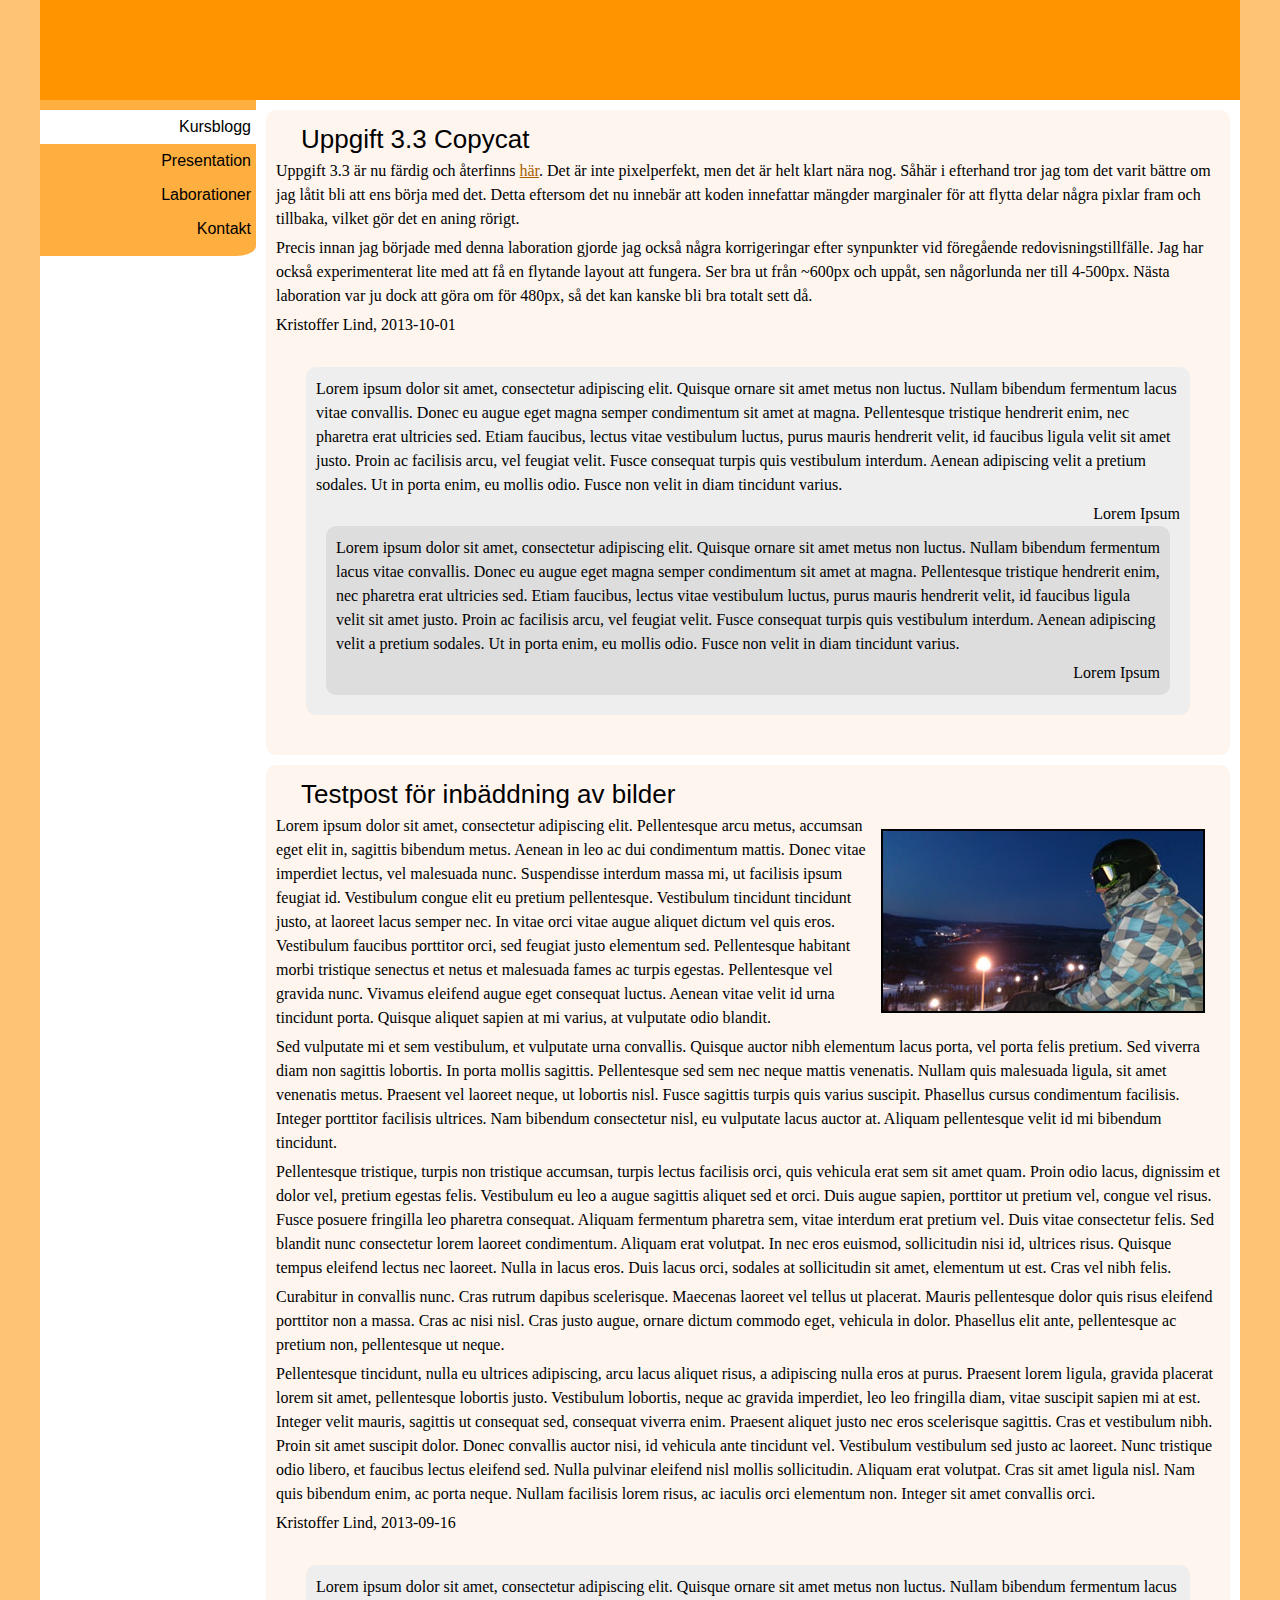
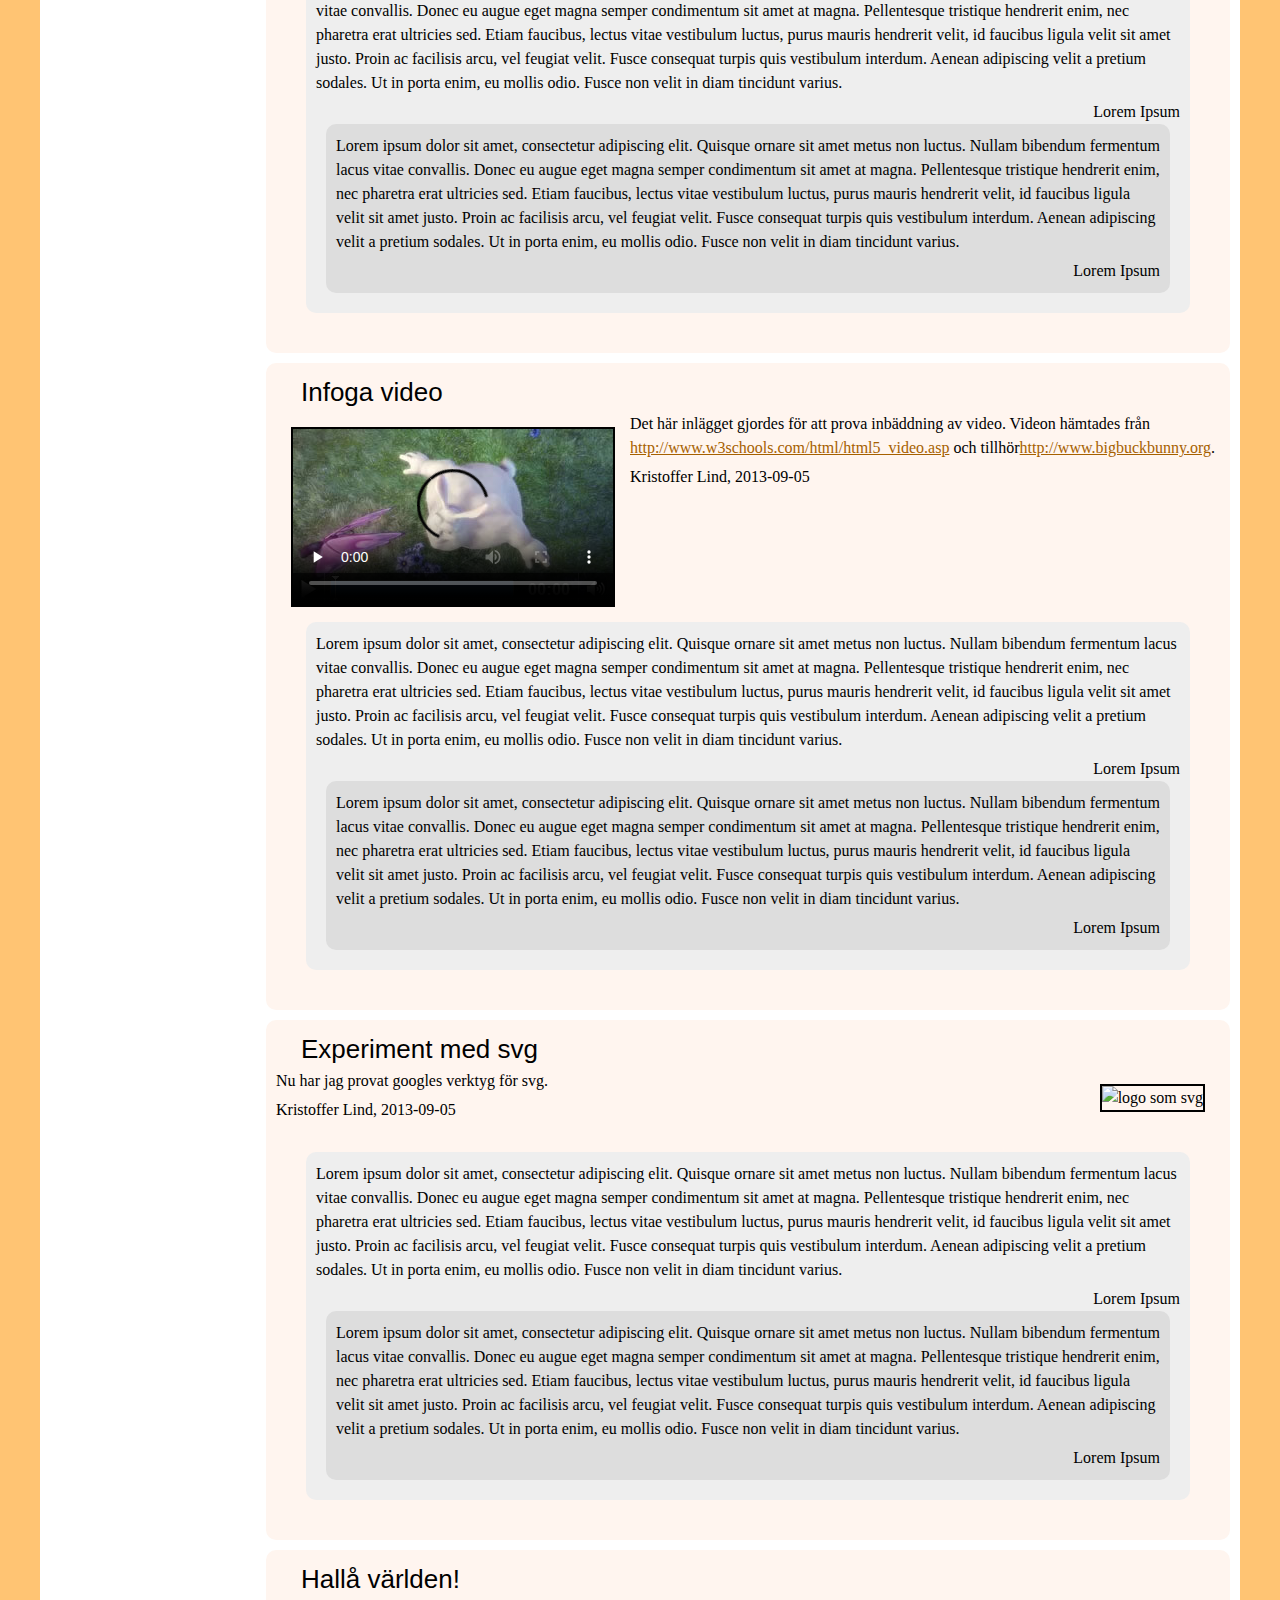
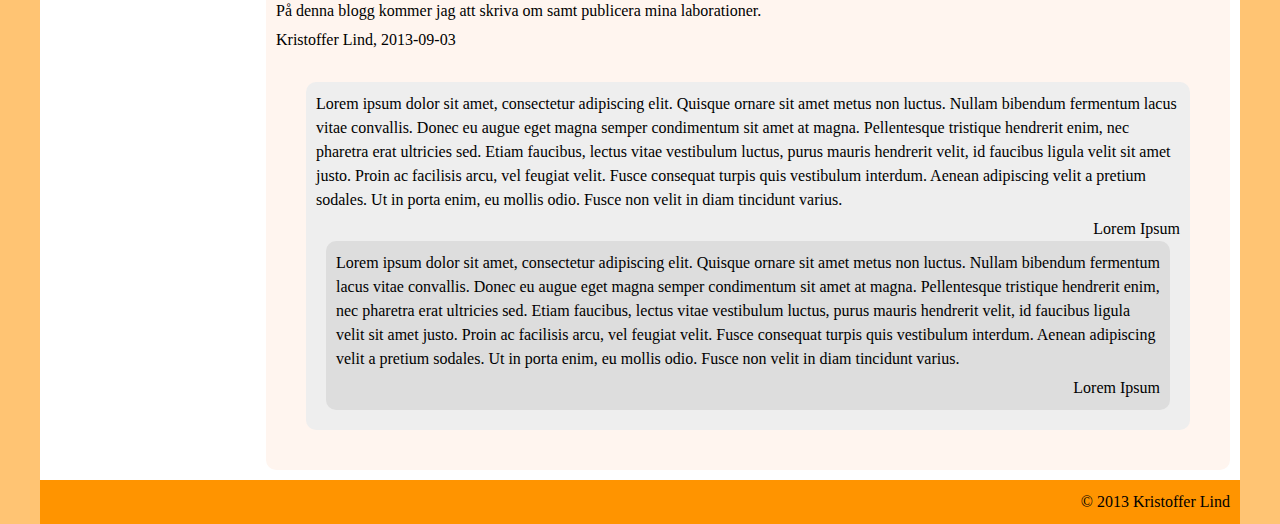
==== commit 80ecc036: "-uppgift 5.1 färdig" ====
--- a/index.html
+++ b/index.html
@@ -11,10 +11,11 @@
     <link rel="apple-touch-icon-precomposed" sizes="114x114" href="pics/icons/apple-touch-icon-114x114-precomposed.png" />
     <link rel="apple-touch-icon-precomposed" sizes="72x72" href="pics/icons/apple-touch-icon-72x72-precomposed.png" />
     <link rel="apple-touch-icon-precomposed" href="pics/icons/apple-touch-icon-57x57-precomposed.png" />
+    <script src="js/modernizr-latest.js"></script>
 </head>
 <body>
 <div id="container">
-    <header>
+    <header id="site-header">
         <h1>Kristoffers Kursportal</h1>
     </header>
     <nav id="mainMenu" role="navigation">
@@ -26,17 +27,33 @@
         </ul>
     </nav>
     <main>
-        <article id="2013-10-01">
-            <h2>Uppgift 3.3 Copycat</h2>
-            <p>Uppgift 3.3 är nu färdig och återfinns <a href="https://c9.io/kl222jy/uppgift-3-3/workspace/index.html">här</a>. Det är inte pixelperfekt, men det är helt klart nära nog. Såhär i efterhand tror jag tom det varit bättre om jag låtit bli att ens börja med det.
-            Detta eftersom det nu innebär att koden innefattar mängder marginaler för att flytta delar några pixlar fram och tillbaka, vilket gör det en aning rörigt.</p>
-            <p>Precis innan jag började med denna laboration gjorde jag också några korrigeringar efter synpunkter vid föregående redovisningstillfälle. Jag har också experimenterat lite med att få en flytande layout att fungera. Ser bra ut från ~600px och uppåt, sen någorlunda ner till 4-500px. Nästa laboration var ju dock att göra om för 480px, så det kan kanske bli bra totalt sett då.</p>
-            <p>Kristoffer Lind, 2013-10-01</p>
+        <article class="entry" id="2013-10-01">
+            <header class="entry-header">
+                <h2>Uppgift 3.3 Copycat</h2>
+            </header>
+                <p>Uppgift 3.3 är nu färdig och återfinns <a href="https://c9.io/kl222jy/uppgift-3-3/workspace/index.html">här</a>. Det är inte pixelperfekt, men det är helt klart nära nog. Såhär i efterhand tror jag tom det varit bättre om jag låtit bli att ens börja med det.
+                Detta eftersom det nu innebär att koden innefattar mängder marginaler för att flytta delar några pixlar fram och tillbaka, vilket gör det en aning rörigt.</p>
+                <p>Precis innan jag började med denna laboration gjorde jag också några korrigeringar efter synpunkter vid föregående redovisningstillfälle. Jag har också experimenterat lite med att få en flytande layout att fungera. Ser bra ut från ~600px och uppåt, sen någorlunda ner till 4-500px. Nästa laboration var ju dock att göra om för 480px, så det kan kanske bli bra totalt sett då.</p>
+            <footer class="entry-footer">
+                <p>Kristoffer Lind, 2013-10-01</p>
+            </footer>
+            <section class="comments">
+                <article class="comment">
+                    <p>Lorem ipsum dolor sit amet, consectetur adipiscing elit. Quisque ornare sit amet metus non luctus. Nullam bibendum fermentum lacus vitae convallis. Donec eu augue eget magna semper condimentum sit amet at magna. Pellentesque tristique hendrerit enim, nec pharetra erat ultricies sed. Etiam faucibus, lectus vitae vestibulum luctus, purus mauris hendrerit velit, id faucibus ligula velit sit amet justo. Proin ac facilisis arcu, vel feugiat velit. Fusce consequat turpis quis vestibulum interdum. Aenean adipiscing velit a pretium sodales. Ut in porta enim, eu mollis odio. Fusce non velit in diam tincidunt varius.</p>
+                    <footer class="article-footer">Lorem Ipsum</footer>
+                    <article class="comment">
+                        <p>Lorem ipsum dolor sit amet, consectetur adipiscing elit. Quisque ornare sit amet metus non luctus. Nullam bibendum fermentum lacus vitae convallis. Donec eu augue eget magna semper condimentum sit amet at magna. Pellentesque tristique hendrerit enim, nec pharetra erat ultricies sed. Etiam faucibus, lectus vitae vestibulum luctus, purus mauris hendrerit velit, id faucibus ligula velit sit amet justo. Proin ac facilisis arcu, vel feugiat velit. Fusce consequat turpis quis vestibulum interdum. Aenean adipiscing velit a pretium sodales. Ut in porta enim, eu mollis odio. Fusce non velit in diam tincidunt varius.</p>
+                        <footer class="article-footer">Lorem Ipsum</footer>
+                    </article>
+                </article>
+            </section>
         </article>
+
     
-    
-        <article id="2013-09-16">
+        <article class="entry" id="2013-09-16">
+        <header class="entry-header">
             <h2>Testpost för inbäddning av bilder</h2>
+            </header>
             <img src="pics/DSC_0110.jpg" class="right" alt="Jag i vinterutstyrsel." />
             <p>Lorem ipsum dolor sit amet, consectetur adipiscing elit. Pellentesque arcu metus, accumsan eget elit in, sagittis bibendum metus. Aenean in leo ac dui condimentum mattis. Donec vitae imperdiet lectus, vel malesuada nunc. Suspendisse interdum massa mi, ut facilisis ipsum feugiat id. Vestibulum congue elit eu pretium pellentesque. Vestibulum tincidunt tincidunt justo, at laoreet lacus semper nec. In vitae orci vitae augue aliquet dictum vel quis eros. Vestibulum faucibus porttitor orci, sed feugiat justo elementum sed. Pellentesque habitant morbi tristique senectus et netus et malesuada fames ac turpis egestas. Pellentesque vel gravida nunc. Vivamus eleifend augue eget consequat luctus. Aenean vitae velit id urna tincidunt porta. Quisque aliquet sapien at mi varius, at vulputate odio blandit. 
             </p><p>
@@ -48,32 +65,73 @@
             </p><p>
             Pellentesque tincidunt, nulla eu ultrices adipiscing, arcu lacus aliquet risus, a adipiscing nulla eros at purus. Praesent lorem ligula, gravida placerat lorem sit amet, pellentesque lobortis justo. Vestibulum lobortis, neque ac gravida imperdiet, leo leo fringilla diam, vitae suscipit sapien mi at est. Integer velit mauris, sagittis ut consequat sed, consequat viverra enim. Praesent aliquet justo nec eros scelerisque sagittis. Cras et vestibulum nibh. Proin sit amet suscipit dolor. Donec convallis auctor nisi, id vehicula ante tincidunt vel. Vestibulum vestibulum sed justo ac laoreet. Nunc tristique odio libero, et faucibus lectus eleifend sed. Nulla pulvinar eleifend nisl mollis sollicitudin. Aliquam erat volutpat. Cras sit amet ligula nisl. Nam quis bibendum enim, ac porta neque. Nullam facilisis lorem risus, ac iaculis orci elementum non. Integer sit amet convallis orci. 
             </p>
+            <footer class="entry-footer">Kristoffer Lind, 2013-09-16</footer>
+            <section class="comments">
+                <article class="comment">
+                    <p>Lorem ipsum dolor sit amet, consectetur adipiscing elit. Quisque ornare sit amet metus non luctus. Nullam bibendum fermentum lacus vitae convallis. Donec eu augue eget magna semper condimentum sit amet at magna. Pellentesque tristique hendrerit enim, nec pharetra erat ultricies sed. Etiam faucibus, lectus vitae vestibulum luctus, purus mauris hendrerit velit, id faucibus ligula velit sit amet justo. Proin ac facilisis arcu, vel feugiat velit. Fusce consequat turpis quis vestibulum interdum. Aenean adipiscing velit a pretium sodales. Ut in porta enim, eu mollis odio. Fusce non velit in diam tincidunt varius.</p>
+                    <footer class="article-footer">Lorem Ipsum</footer>
+                    <article class="comment">
+                        <p>Lorem ipsum dolor sit amet, consectetur adipiscing elit. Quisque ornare sit amet metus non luctus. Nullam bibendum fermentum lacus vitae convallis. Donec eu augue eget magna semper condimentum sit amet at magna. Pellentesque tristique hendrerit enim, nec pharetra erat ultricies sed. Etiam faucibus, lectus vitae vestibulum luctus, purus mauris hendrerit velit, id faucibus ligula velit sit amet justo. Proin ac facilisis arcu, vel feugiat velit. Fusce consequat turpis quis vestibulum interdum. Aenean adipiscing velit a pretium sodales. Ut in porta enim, eu mollis odio. Fusce non velit in diam tincidunt varius.</p>
+                        <footer class="article-footer">Lorem Ipsum</footer>
+                    </article>
+                </article>
+            </section>
         </article>
-        <article id="2013-09-05:21:07">
+        <article class="entry" id="2013-09-05:21:07">
+        <header class="entry-header">
             <h2>Infoga video</h2>
+        </header>
             <video class="left" controls preload="none" poster="pics/poster_bbb.jpg">
                 <source src="video/mov_bbb.mp4" type="video/mp4">
                 <source src="video/mov_bbb.ogg" type="video/ogg">
             </video>
-            <p>Det här inlägget gjordes för att prova inbäddning av video. Videon hämtades från <a href="http://www.w3schools.com/html/html5_video.asp">http://www.w3schools.com/html/html5_video.asp</a> och tillhör<a href="http://www.bigbuckbunny.org">http://www.bigbuckbunny.org</a>. 
-            <br />
-            Kristoffer Lind, 2013-09-05</p>
+            <p>Det här inlägget gjordes för att prova inbäddning av video. Videon hämtades från <a href="http://www.w3schools.com/html/html5_video.asp">http://www.w3schools.com/html/html5_video.asp</a> och tillhör<a href="http://www.bigbuckbunny.org">http://www.bigbuckbunny.org</a>. </p>
+            <footer class="entry-footer">Kristoffer Lind, 2013-09-05</footer>
+            <section class="comments">
+                <article class="comment">
+                    <p>Lorem ipsum dolor sit amet, consectetur adipiscing elit. Quisque ornare sit amet metus non luctus. Nullam bibendum fermentum lacus vitae convallis. Donec eu augue eget magna semper condimentum sit amet at magna. Pellentesque tristique hendrerit enim, nec pharetra erat ultricies sed. Etiam faucibus, lectus vitae vestibulum luctus, purus mauris hendrerit velit, id faucibus ligula velit sit amet justo. Proin ac facilisis arcu, vel feugiat velit. Fusce consequat turpis quis vestibulum interdum. Aenean adipiscing velit a pretium sodales. Ut in porta enim, eu mollis odio. Fusce non velit in diam tincidunt varius.</p>
+                    <footer class="article-footer">Lorem Ipsum</footer>
+                    <article class="comment">
+                        <p>Lorem ipsum dolor sit amet, consectetur adipiscing elit. Quisque ornare sit amet metus non luctus. Nullam bibendum fermentum lacus vitae convallis. Donec eu augue eget magna semper condimentum sit amet at magna. Pellentesque tristique hendrerit enim, nec pharetra erat ultricies sed. Etiam faucibus, lectus vitae vestibulum luctus, purus mauris hendrerit velit, id faucibus ligula velit sit amet justo. Proin ac facilisis arcu, vel feugiat velit. Fusce consequat turpis quis vestibulum interdum. Aenean adipiscing velit a pretium sodales. Ut in porta enim, eu mollis odio. Fusce non velit in diam tincidunt varius.</p>
+                        <footer class="article-footer">Lorem Ipsum</footer>
+                    </article>
+                </article>
+            </section>
         </article>
-        <article id="2013-09-05">
+        <article class="entry" id="2013-09-05">
+        <header class="entry-header">
             <h2>Experiment med svg</h2>
             <img src="pics/logo.svg" class="right" alt="logo som svg" />
-            <p>Nu har jag provat googles verktyg för svg.
-            <br />
-            Kristoffer Lind, 2013-09-05</p>
+            <p>Nu har jag provat googles verktyg för svg.</p>
+            <footer class="entry-footer">Kristoffer Lind, 2013-09-05</footer>
+            <section class="comments">
+                <article class="comment">
+                    <p>Lorem ipsum dolor sit amet, consectetur adipiscing elit. Quisque ornare sit amet metus non luctus. Nullam bibendum fermentum lacus vitae convallis. Donec eu augue eget magna semper condimentum sit amet at magna. Pellentesque tristique hendrerit enim, nec pharetra erat ultricies sed. Etiam faucibus, lectus vitae vestibulum luctus, purus mauris hendrerit velit, id faucibus ligula velit sit amet justo. Proin ac facilisis arcu, vel feugiat velit. Fusce consequat turpis quis vestibulum interdum. Aenean adipiscing velit a pretium sodales. Ut in porta enim, eu mollis odio. Fusce non velit in diam tincidunt varius.</p>
+                    <footer class="article-footer">Lorem Ipsum</footer>
+                    <article class="comment">
+                        <p>Lorem ipsum dolor sit amet, consectetur adipiscing elit. Quisque ornare sit amet metus non luctus. Nullam bibendum fermentum lacus vitae convallis. Donec eu augue eget magna semper condimentum sit amet at magna. Pellentesque tristique hendrerit enim, nec pharetra erat ultricies sed. Etiam faucibus, lectus vitae vestibulum luctus, purus mauris hendrerit velit, id faucibus ligula velit sit amet justo. Proin ac facilisis arcu, vel feugiat velit. Fusce consequat turpis quis vestibulum interdum. Aenean adipiscing velit a pretium sodales. Ut in porta enim, eu mollis odio. Fusce non velit in diam tincidunt varius.</p>
+                        <footer class="article-footer">Lorem Ipsum</footer>
+                    </article>
+                </article>
+            </section>
         </article>
         <article id="2013-09-03">
             <h2>Hallå världen!</h2>
-            <p>På denna blogg kommer jag att skriva om samt publicera mina laborationer.
-            <br />
-            Kristoffer Lind, 2013-09-03</p>
+            <p>På denna blogg kommer jag att skriva om samt publicera mina laborationer.</p>
+            <footer class="entry-footer">Kristoffer Lind, 2013-09-03</footer>
+            <section class="comments">
+                <article class="comment">
+                    <p>Lorem ipsum dolor sit amet, consectetur adipiscing elit. Quisque ornare sit amet metus non luctus. Nullam bibendum fermentum lacus vitae convallis. Donec eu augue eget magna semper condimentum sit amet at magna. Pellentesque tristique hendrerit enim, nec pharetra erat ultricies sed. Etiam faucibus, lectus vitae vestibulum luctus, purus mauris hendrerit velit, id faucibus ligula velit sit amet justo. Proin ac facilisis arcu, vel feugiat velit. Fusce consequat turpis quis vestibulum interdum. Aenean adipiscing velit a pretium sodales. Ut in porta enim, eu mollis odio. Fusce non velit in diam tincidunt varius.</p>
+                    <footer class="article-footer">Lorem Ipsum</footer>
+                    <article class="comment">
+                        <p>Lorem ipsum dolor sit amet, consectetur adipiscing elit. Quisque ornare sit amet metus non luctus. Nullam bibendum fermentum lacus vitae convallis. Donec eu augue eget magna semper condimentum sit amet at magna. Pellentesque tristique hendrerit enim, nec pharetra erat ultricies sed. Etiam faucibus, lectus vitae vestibulum luctus, purus mauris hendrerit velit, id faucibus ligula velit sit amet justo. Proin ac facilisis arcu, vel feugiat velit. Fusce consequat turpis quis vestibulum interdum. Aenean adipiscing velit a pretium sodales. Ut in porta enim, eu mollis odio. Fusce non velit in diam tincidunt varius.</p>
+                        <footer class="article-footer">Lorem Ipsum</footer>
+                    </article>
+                </article>
+            </section>
         </article>
     </main>
-    <footer>
+    <footer id="site-footer">
         &copy; 2013 Kristoffer Lind
     </footer>
 </div>
--- a/css/style.css
+++ b/css/style.css
@@ -78,7 +78,7 @@
     font-size: 0;
 }
 
-header
+#site-header
 {
     width: 100%;
 }
@@ -100,7 +100,7 @@
     width: 82%;
 }
 
-footer
+#site-footer
 {
     display: block;
 }
@@ -115,7 +115,7 @@
     background-color: #ffffff;
 }
 
-header, footer
+#site-header, #site-footer
 {
     background-color: #ff9400;
 }
@@ -164,11 +164,11 @@
 
 /* 3.0 Header --------------------------------------------------------------------------------------------------------------------------------------------------------- */
 
-header h1
+#site-header h1
 {
     font-size: 0px;
 }
-header
+#site-header
 {
     background-image: url('../pics/header.png');
     background-repeat: no-repeat;
@@ -346,6 +346,21 @@
     margin:15px;
 }
 
+.comment
+{
+    background-color: #eeeeee;
+}
+
+.comment .comment
+{
+    background-color: #dddddd;
+}
+
+.article-footer
+{
+    float: right;
+}
+
 /* 5.5 Sections --------------------------------------------------------------------------------------------------------------------------------------------------------- */
 
 section#results
@@ -374,7 +389,7 @@
 
 /* 6.0 Footer --------------------------------------------------------------------------------------------------------------------------------------------------------- */
 
-footer
+#site-footer
 {
     text-align: right;
     padding: 10px;
@@ -388,7 +403,7 @@
         background:none;
         width: 100%;
     }
-    header
+    #site-header
     {
         height: 50px;
     }
@@ -404,7 +419,6 @@
         display: inline-block;
         height: 24px;
         padding-left: 27px;
-        transform: rotate(90deg);
     }
     #mainMenu a:hover
     {
@@ -504,7 +518,7 @@
     
 }
 
-@media screen and (max-device-width: 480px)
+@media screen and (max-width: 480px)
 {
         input, select, textarea
     {
@@ -522,6 +536,7 @@
     }
     textarea
     {
+        display: block;
         height: 200px;
     }
     button
@@ -532,8 +547,8 @@
     }
     input[type=checkbox]
     {
-        display: inline;
+        display: inline-block;
         height: 40px;
         width: 40px;
     }
-}+}
